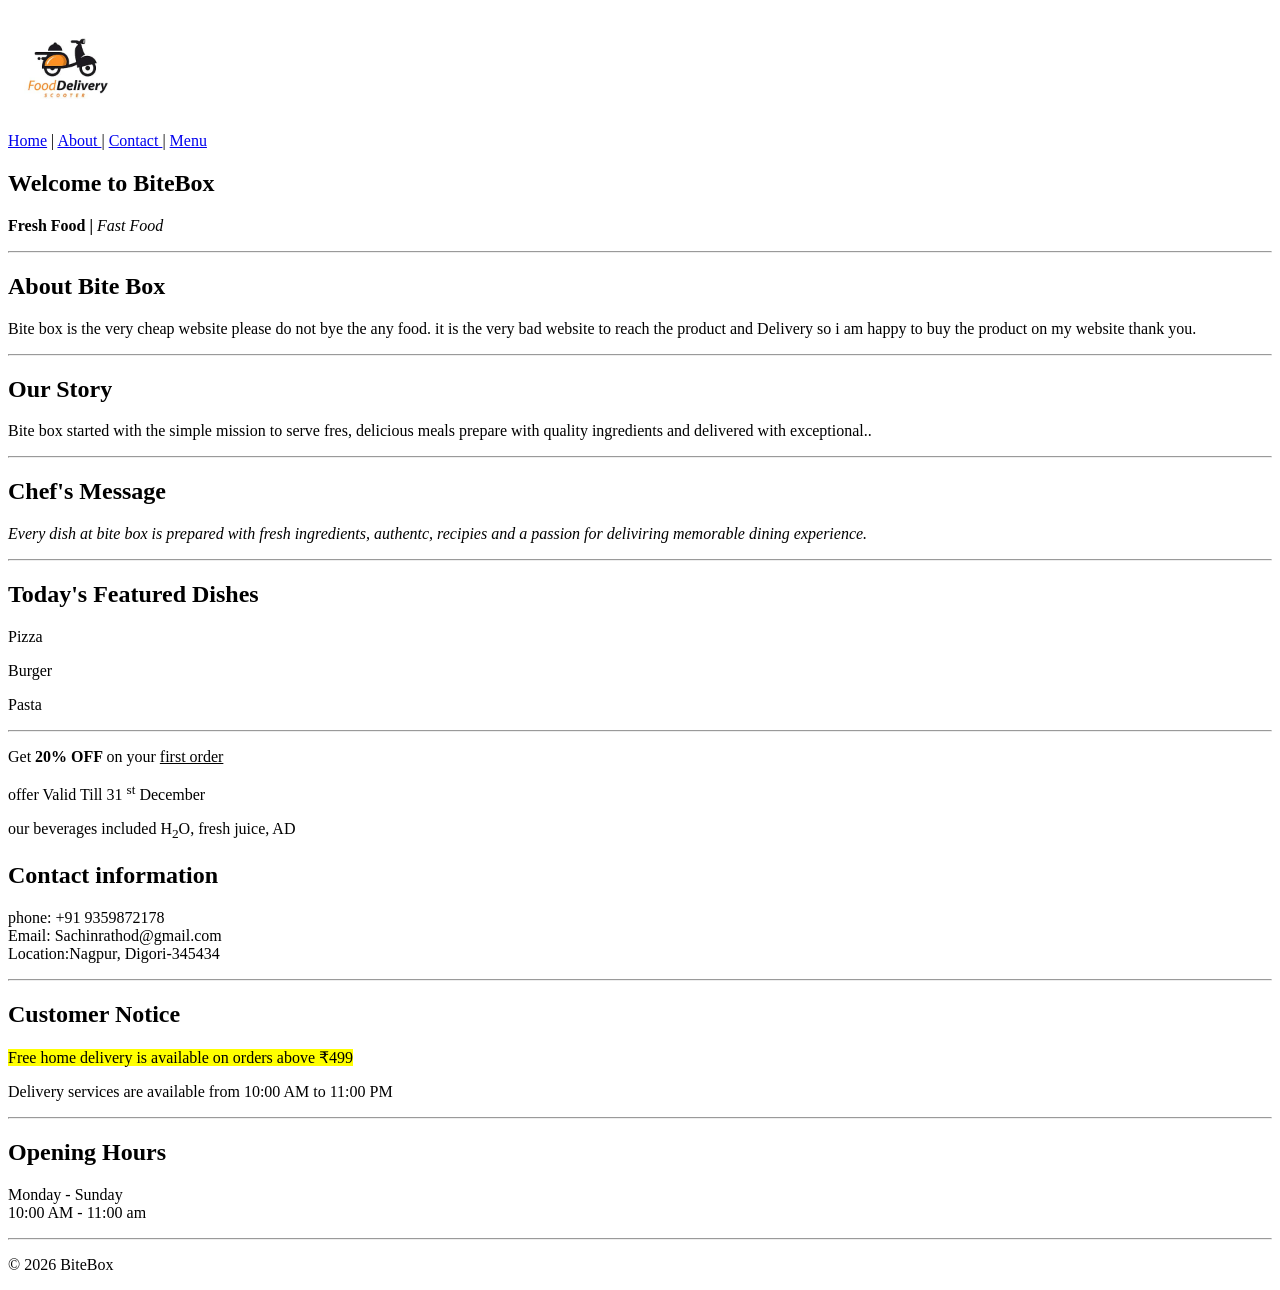
==== index.html @ 4f63c6b0 "Update the index page" ====
<!DOCTYPE html>
<html lang="en">
<head>
    <meta charset="UTF-8">
    <meta name="viewport" content="width=device-width, initial-scale=1.0">
    <title>Bite Box</title>
</head>
<body>

    <!-- Restaurent Logo -->
     <header>
          <img src="Assets/images/logo.jpeg" alt="BiteBox logo" width="120">
    
          <!-- Navigation meny -->
    <nav>
      <a href="index.html">Home</a> |
      <a href="about.html">About </a> |
      <a href="contact.html">Contact </a>|
      <a href="menu.html">Menu</a>
</nav>
</header>

<main>
   <section>
    <!-- Welcome section -->
     <h2>Welcome to BiteBox</h2>

     <p><strong>Fresh Food | </strong>
    <em>Fast Food</em>
    </p>
    </section>
     <hr>
<section>
     <!-- about section -->
     <h2>About Bite Box</h2>
     <p>
        Bite box is the very cheap website please do not bye the any food.
        it is the very bad website to reach the product and Delivery so i am happy to 
        buy the product on my website thank you.
     </p>
     </section>
     <hr>
     <section>
            <!-- Restaurent Story -->
           <h2>Our Story</h2>
           <p>
            Bite box started with the simple mission to serve fres, delicious
             meals prepare with quality ingredients and delivered with exceptional..
           </p>
           <hr>
   <h2>Chef's Message</h2>
   <p>
      <em>Every dish at bite box is prepared with fresh ingredients, 
         authentc, recipies and a passion for deliviring memorable dining experience.</em>
   </p>
   </section>
   </section>
     <hr> 
     <!-- food list or the feature section -->
      <article>
     <h2>Today's Featured Dishes</h2>
     <p>Pizza</p>
     <p>Burger</p>
     <p>Pasta</p>
      </article>

     
     <!-- Today special offer -->
       <section>
      <hr>
     <p>Get <b>20% OFF </b> on your <u>first order</u></p>
     <p>offer Valid Till 31 <sup>st</sup> December</p> 
    
    <p>our beverages included H<sub>2</sub>O, fresh juice, AD</p>
     </section>

<section>
     <!-- Contact information -->
      <h2>Contact information</h2>
      <p>
         phone: +91 9359872178
         <br>
         Email: Sachinrathod@gmail.com
         <br>
         Location:Nagpur, Digori-345434
      </p>
</section>

     
     <hr>
     <aside>
      <!-- Customer Notice -->
     <h2>Customer Notice</h2>
     <p>
      <mark>Free home delivery is available on orders above ₹499</mark>
     </p>
     <p>
      Delivery services are available from 10:00 AM to 11:00 PM
     </p>
</aside>
<hr>


     <!-- Restaurent opening time -->
      <section>
     <h2>Opening Hours</h2>
     <p>Monday - Sunday
        <br>
        10:00 AM - 11:00 am
     </p>
     </section>
</main>

     <!-- footer section -->
      <footer>
     <hr>
     <p>&#169 2026 BiteBox</p>
     </footer>
</body>
</html>
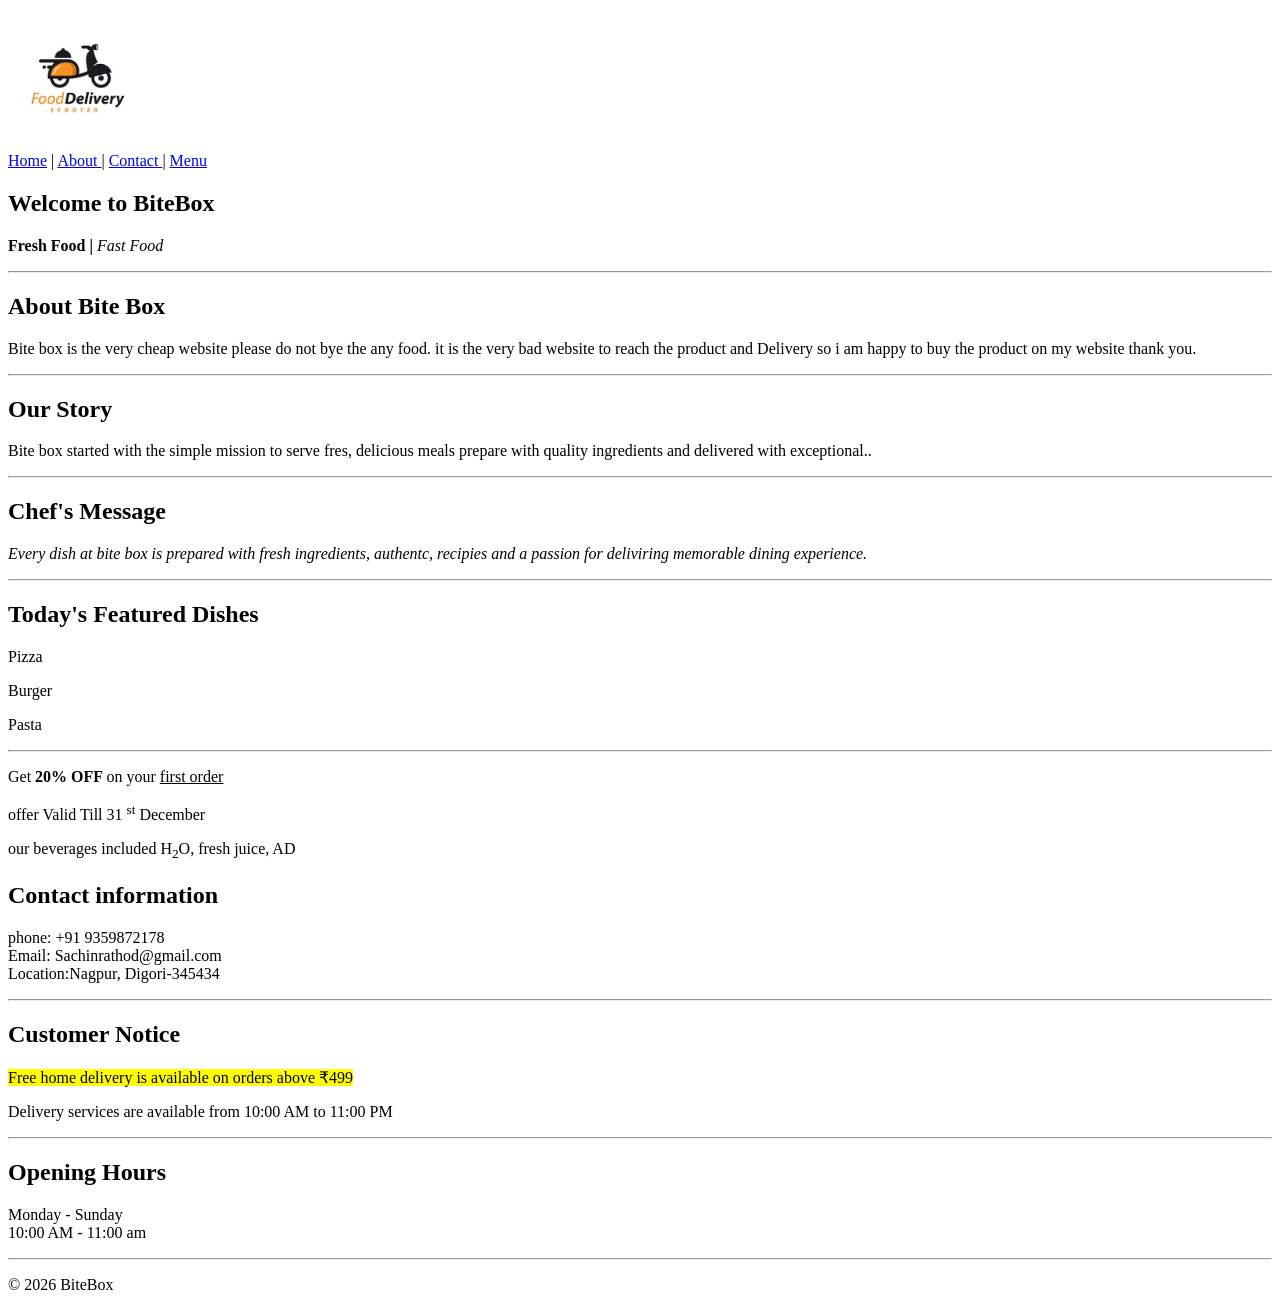
==== commit 113d2f85: "Update the index page logo size" ====
--- a/index.html
+++ b/index.html
@@ -9,7 +9,7 @@
 
     <!-- Restaurent Logo -->
      <header>
-          <img src="Assets/images/logo.jpeg" alt="BiteBox logo" width="120">
+          <img src="Assets/images/logo.jpeg" alt="BiteBox logo" width="140">
     
           <!-- Navigation meny -->
     <nav>
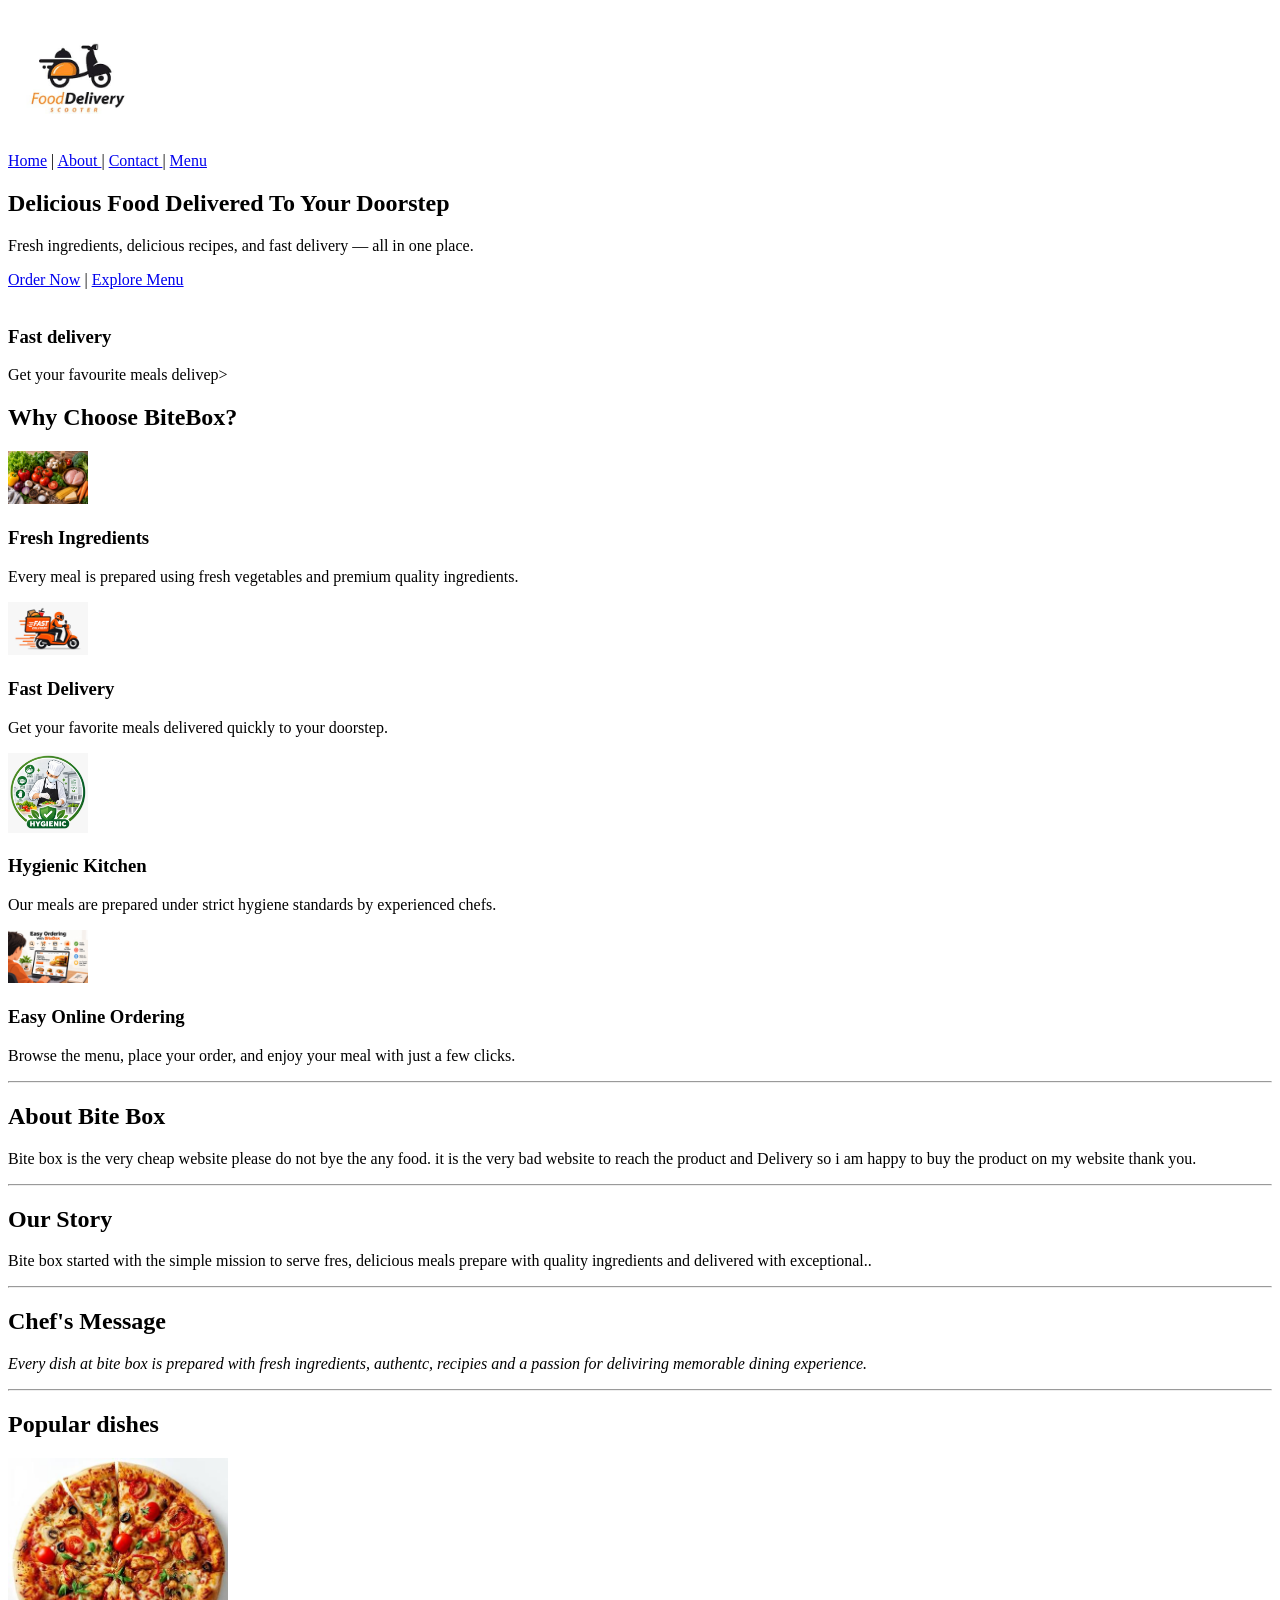
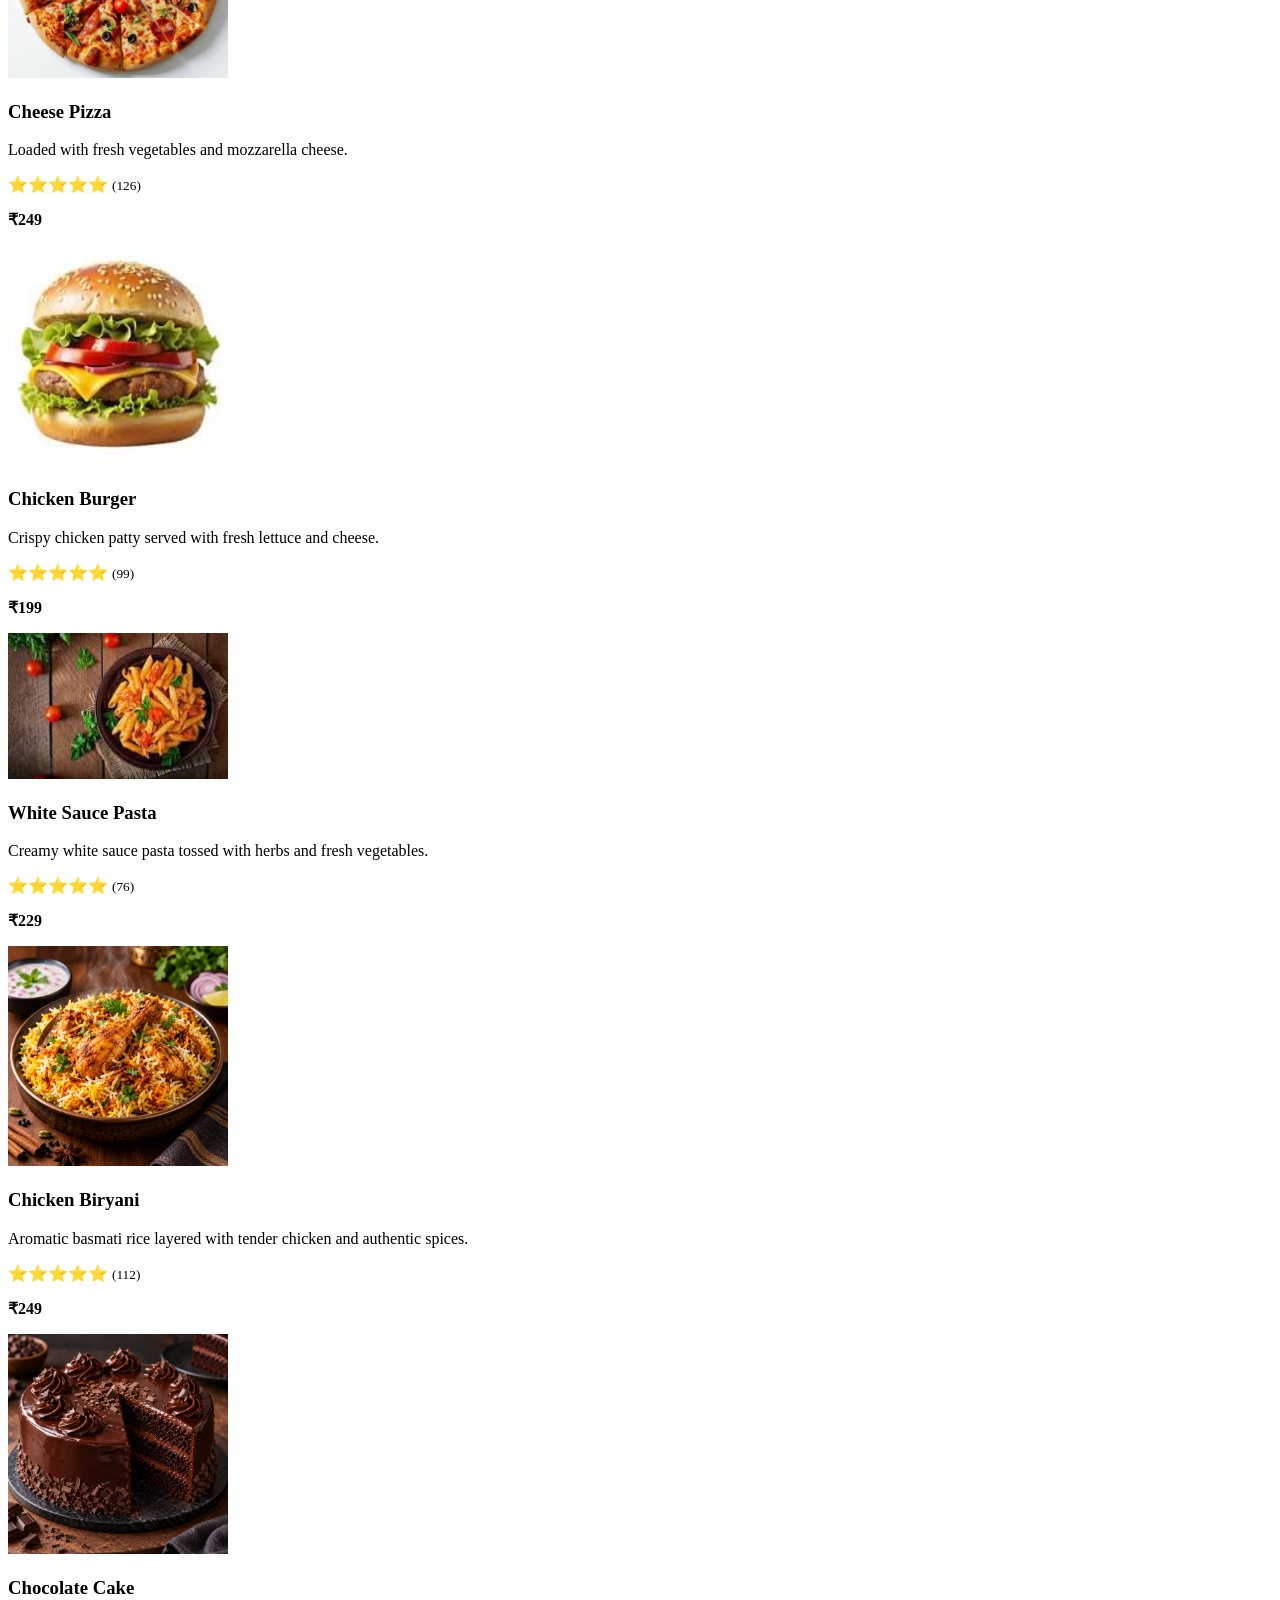
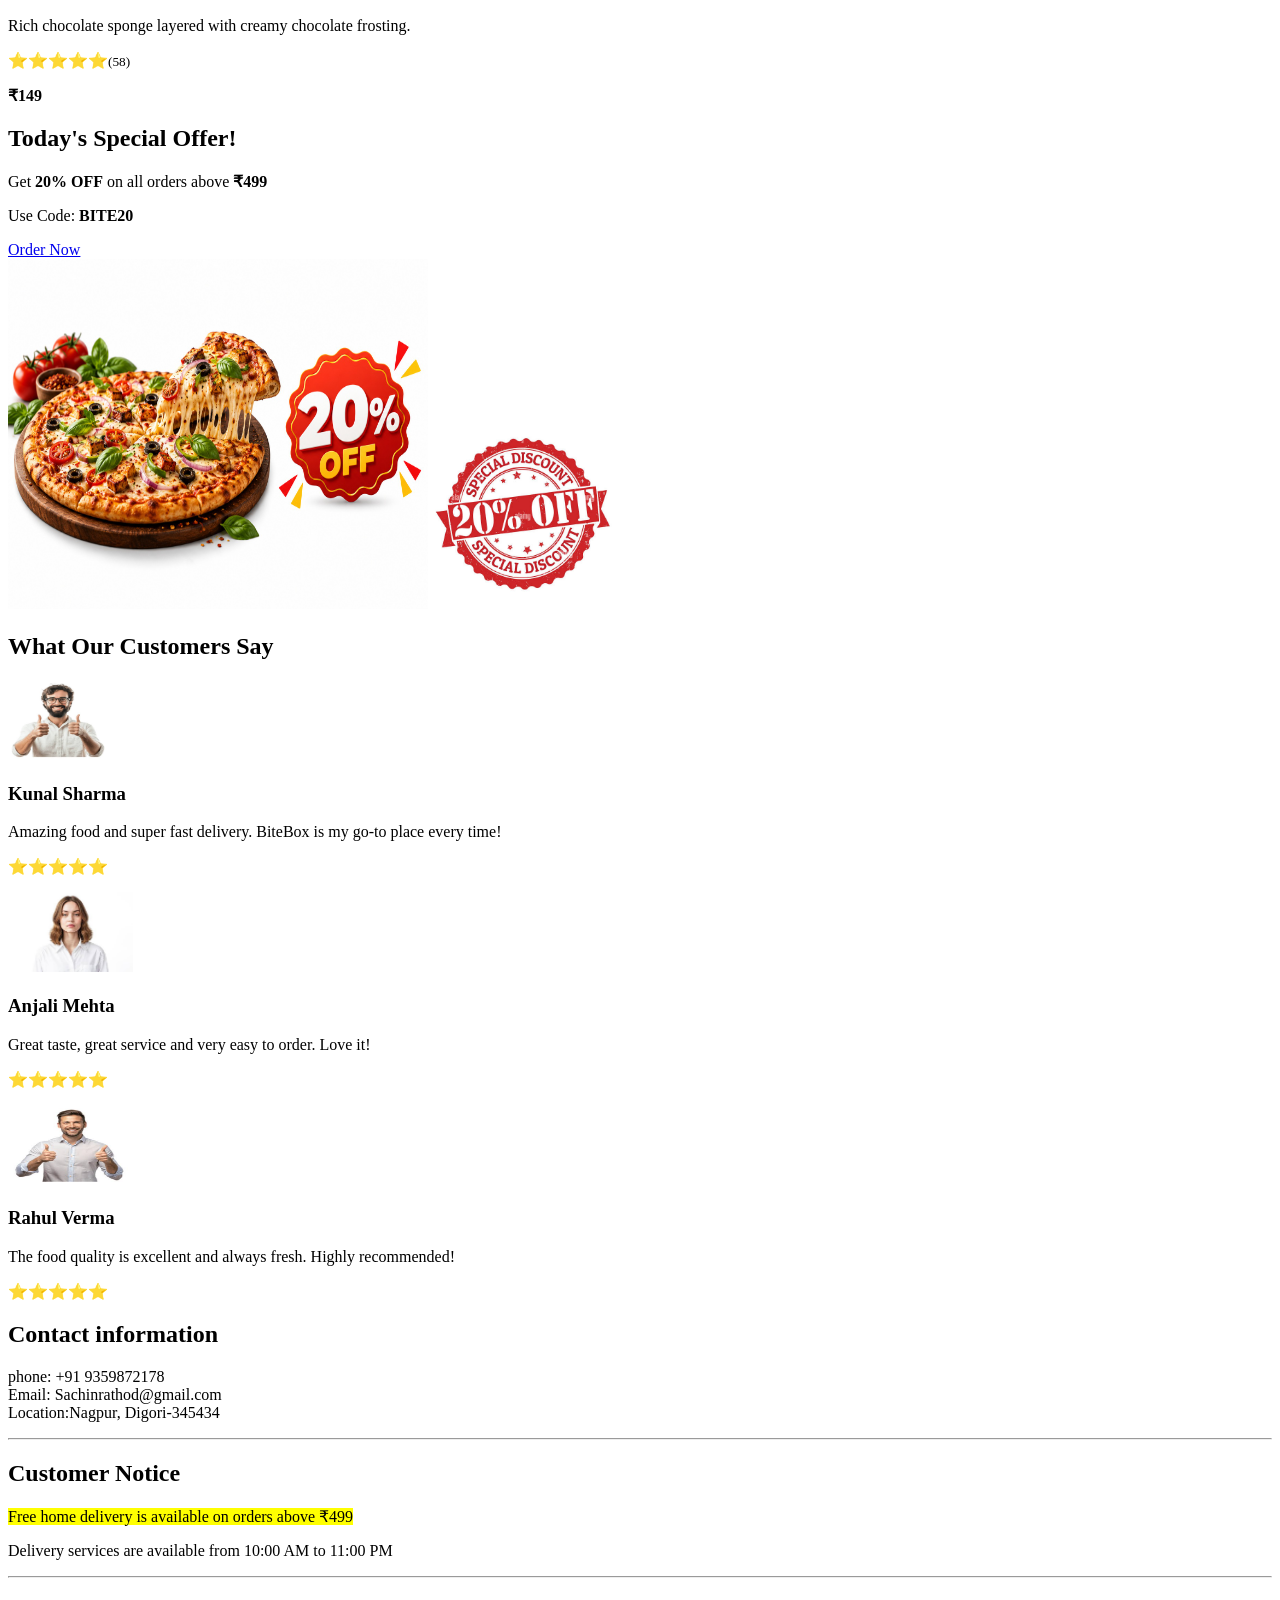
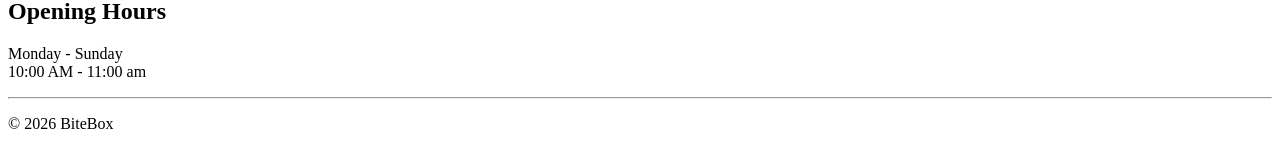
==== commit 3f0ed11b: "update contact, index, menu files with images" ====
--- a/index.html
+++ b/index.html
@@ -21,14 +21,63 @@
 </header>
 
 <main>
-   <section>
-    <!-- Welcome section -->
-     <h2>Welcome to BiteBox</h2>
-
-     <p><strong>Fresh Food | </strong>
-    <em>Fast Food</em>
+     <!-- Welcome section -->
+      <section>
+    <h1>Delicious Food Delivered To Your Doorstep</h1>
+    <p>
+        Fresh ingredients, delicious recipes, and fast delivery 
+        — all in one place.
     </p>
-    </section>
+    <a href="menu.html">Order Now</a>
+    |
+    <a href="menu.html">Explore Menu</a>
+  
+</section>
+    <article>
+     <img src="" alt="">
+     <h3>Fast delivery</h3>
+     <p>Get your favourite meals delivep>
+    </article>
+
+    <!-- why use us -->
+     <section id="features">  
+            <h2>Why Choose BiteBox?</h2>
+
+            <article>
+                <img src="Assets/images/freshingre.jpeg" alt="Fresh Ingredients" 
+                 width="80">
+                <h3>Fresh Ingredients</h3>
+                <p> Every meal is prepared using fresh vegetables and premium 
+                    quality ingredients.
+                </p>
+            </article>
+
+            <article>
+                <img src="Assets/images/fastdelivery.jpeg" 
+                alt="Fast Delivery" width="80">
+                <h3>Fast Delivery</h3>
+                <p>
+                    Get your favorite meals delivered quickly to your doorstep.
+                </p>
+            </article> 
+             <article>
+                <img src="Assets/images/HygienicKitchen.jpeg     " alt="Hygienic Kitchen" 
+                 width="80">
+                <h3>Hygienic Kitchen</h3>
+                <p>
+                    Our meals are prepared under strict hygiene standards by 
+                    experienced chefs.
+                </p>
+            </article>  
+            <article>
+                <img src="Assets/images/easyordering.jpeg" alt="Easy Online Ordering" 
+                width="80">
+                <h3>Easy Online Ordering</h3>
+                <p>
+                    Browse the menu, place your order, and enjoy your meal with 
+                    just a few clicks.
+                </p>
+            </article>
      <hr>
 <section>
      <!-- about section -->
@@ -56,25 +105,122 @@
    </section>
    </section>
      <hr> 
-     <!-- food list or the feature section -->
-      <article>
-     <h2>Today's Featured Dishes</h2>
-     <p>Pizza</p>
-     <p>Burger</p>
-     <p>Pasta</p>
-      </article>
-
-     
-     <!-- Today special offer -->
-       <section>
-      <hr>
-     <p>Get <b>20% OFF </b> on your <u>first order</u></p>
-     <p>offer Valid Till 31 <sup>st</sup> December</p> 
-    
-    <p>our beverages included H<sub>2</sub>O, fresh juice, AD</p>
-     </section>
+     <!-- Todays Feature section -->
+      <section id="popular-dishes">
+          <h2>Popular dishes</h2>
+          <article>
+                <img src="Assets/images/pizza.jpeg" alt="Cheese Pizza" width="220">
+                <h3>Cheese Pizza</h3>
+                <p>
+                    Loaded with fresh vegetables and mozzarella cheese.
+                </p>
+                <p> <span>⭐⭐⭐⭐⭐ </span> <small>(126)</small></p>
+                <p> <strong> ₹249 </strong></p>
+            </article>
+
+            <article>
+                <img src="Assets/images/burger.jpeg" alt="Chicken Burger" width="220">
+                <h3>Chicken Burger</h3>
+                <p>
+                    Crispy chicken patty served with fresh lettuce and cheese.
+                </p>
+                <p> <span>⭐⭐⭐⭐⭐ </span> <small> (99)</small> </p>
+                <p> <strong>₹199</strong> </p>
+          </article>
+
+          <article>
+                <img src="Assets/images/pasta.jpeg" alt="White Sauce Pasta" width="220">
+                <h3>White Sauce Pasta</h3>
+                <p>
+                    Creamy white sauce pasta tossed with herbs and fresh vegetables.
+                </p>
+                <p> <span>⭐⭐⭐⭐⭐ </span><small> (76) </small> </p>
+                <p> <strong>₹229</strong></p>
+            </article>
+
+             <article>
+                <img src="Assets/images/biryani.jpeg" alt="Chicken Biryani" width="220">
+                <h3>Chicken Biryani</h3>
+                <p>
+                    Aromatic basmati rice layered with tender chicken and authentic spices.
+                </p>
+                <p> <span>⭐⭐⭐⭐⭐ </span><small>(112)</small> </p>
+                <p><strong>₹249</strong></p>
+            </article>
+
+             <article>
+                <img src="Assets/images/cake.jpeg" alt="Chocolate Cake" width="220">
+                <h3>Chocolate Cake</h3>
+                <p>
+                    Rich chocolate sponge layered with creamy chocolate frosting.
+                </p>
+                <p><span>⭐⭐⭐⭐⭐</span><small>(58)</small> </p>
+                <p> <strong>₹149</strong></p>
+            </article>
+      </section>
+
+     
+  
+       <!--Todays Special Offers -->
+        <section id="offer">
+
+            <div class="offer-content">
+                <h2>Today's Special Offer!</h2>
+                <p> Get <strong>20% OFF</strong> on all orders above 
+                <strong>₹499</strong>
+                </p>
+                <p> Use Code: <strong>BITE20</strong> </p>
+                <a href="menu.html"> Order Now </a>
+            </div>
+            <div class="offer-image">
+                <img src="Assets/images/pizzaOffer.jpeg" 
+                alt="Special Offer Pizza" width="420" height="350">
+                <img src="Assets/images/offer2.png" alt="20% OFF" width="180" 
+                height="180">
+            </div>
+        </section>
 
 <section>
+
+     <!-- Customer review section -->
+       <section id="reviews">
+           <h2>What Our Customers Say</h2>
+
+          <article>
+             <img src="Assets/images/kunal.jpeg" alt="Kunal Sharma" 
+                width="100" height="80">
+                <h3>Kunal Sharma</h3>
+                <p> Amazing food and super fast delivery.
+                    BiteBox is my go-to place every time!
+                </p>
+                <p> <span>⭐⭐⭐⭐⭐</span> </p>
+            </article>
+
+            <article>
+                <img src="Assets/images/girl.jpeg" alt="Anjali Mehta" 
+                width="125" height="80">
+                <h3>Anjali Mehta</h3>
+                <p>
+                    Great taste, great service and
+                    very easy to order. Love it!
+                </p>
+                <p> <span>⭐⭐⭐⭐⭐</span> </p>
+            </article>
+
+            <article>
+             <img src="Assets/images/rahul.jpeg" alt="Rahul Verma"
+             width="125"  height="80">
+              <h3>Rahul Verma</h3>
+            <p>The food quality is excellent and
+                    always fresh. Highly recommended!
+                </p>
+                <p> <span>⭐⭐⭐⭐⭐</span> </p>
+            </article>
+            
+        </section> 
+
+     
+     
      <!-- Contact information -->
       <h2>Contact information</h2>
       <p>
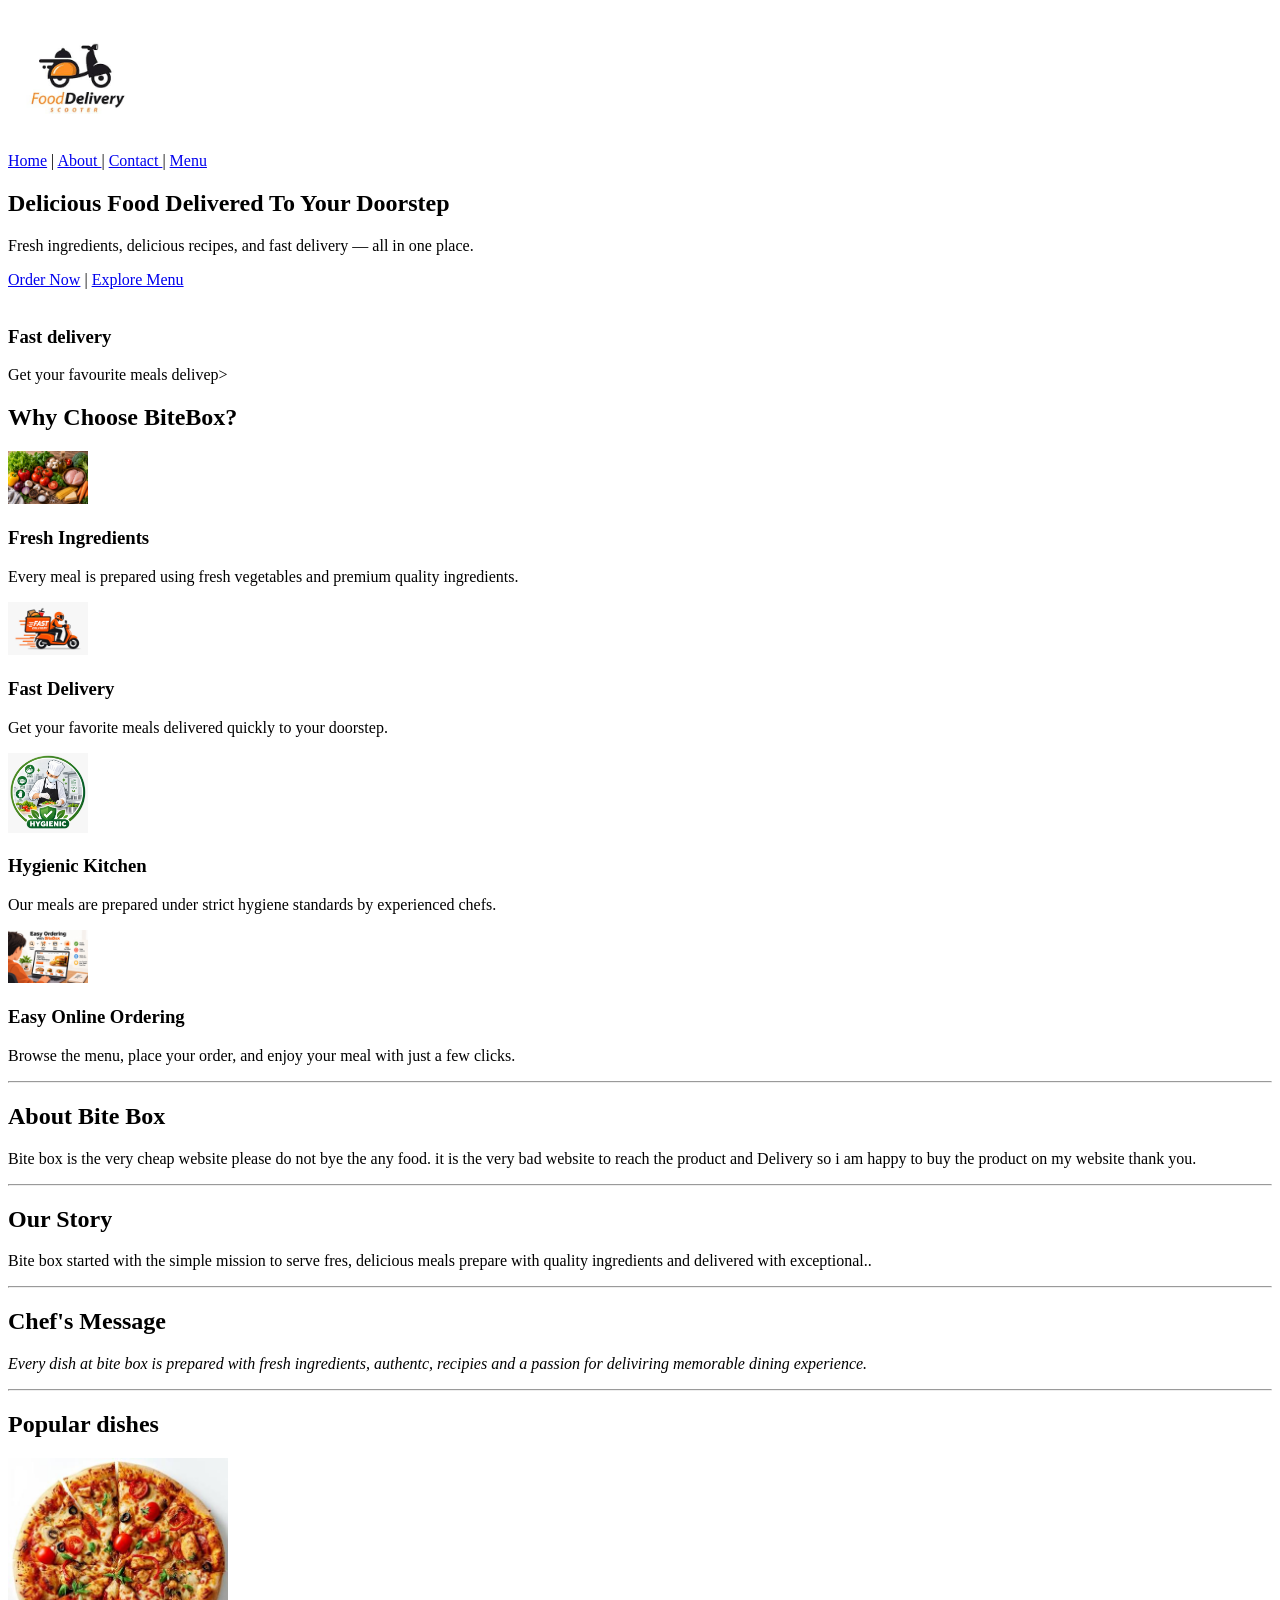
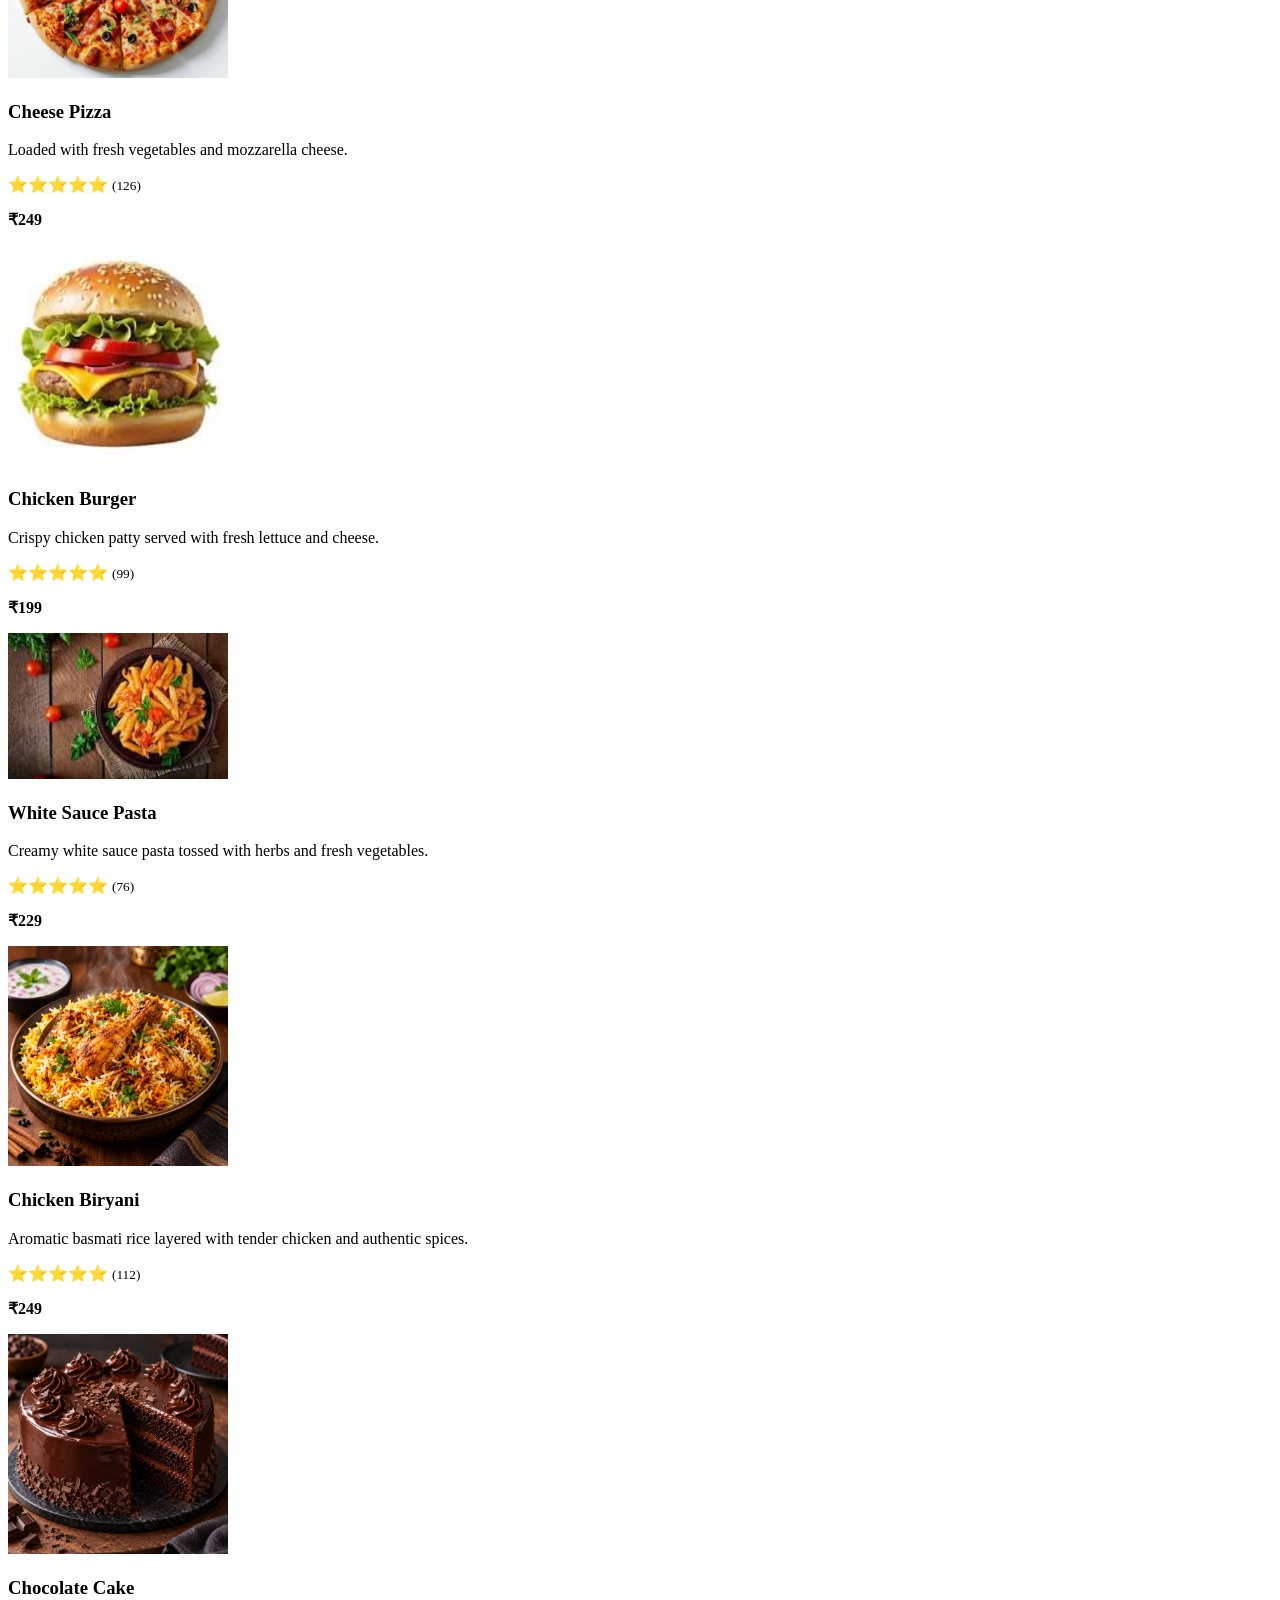
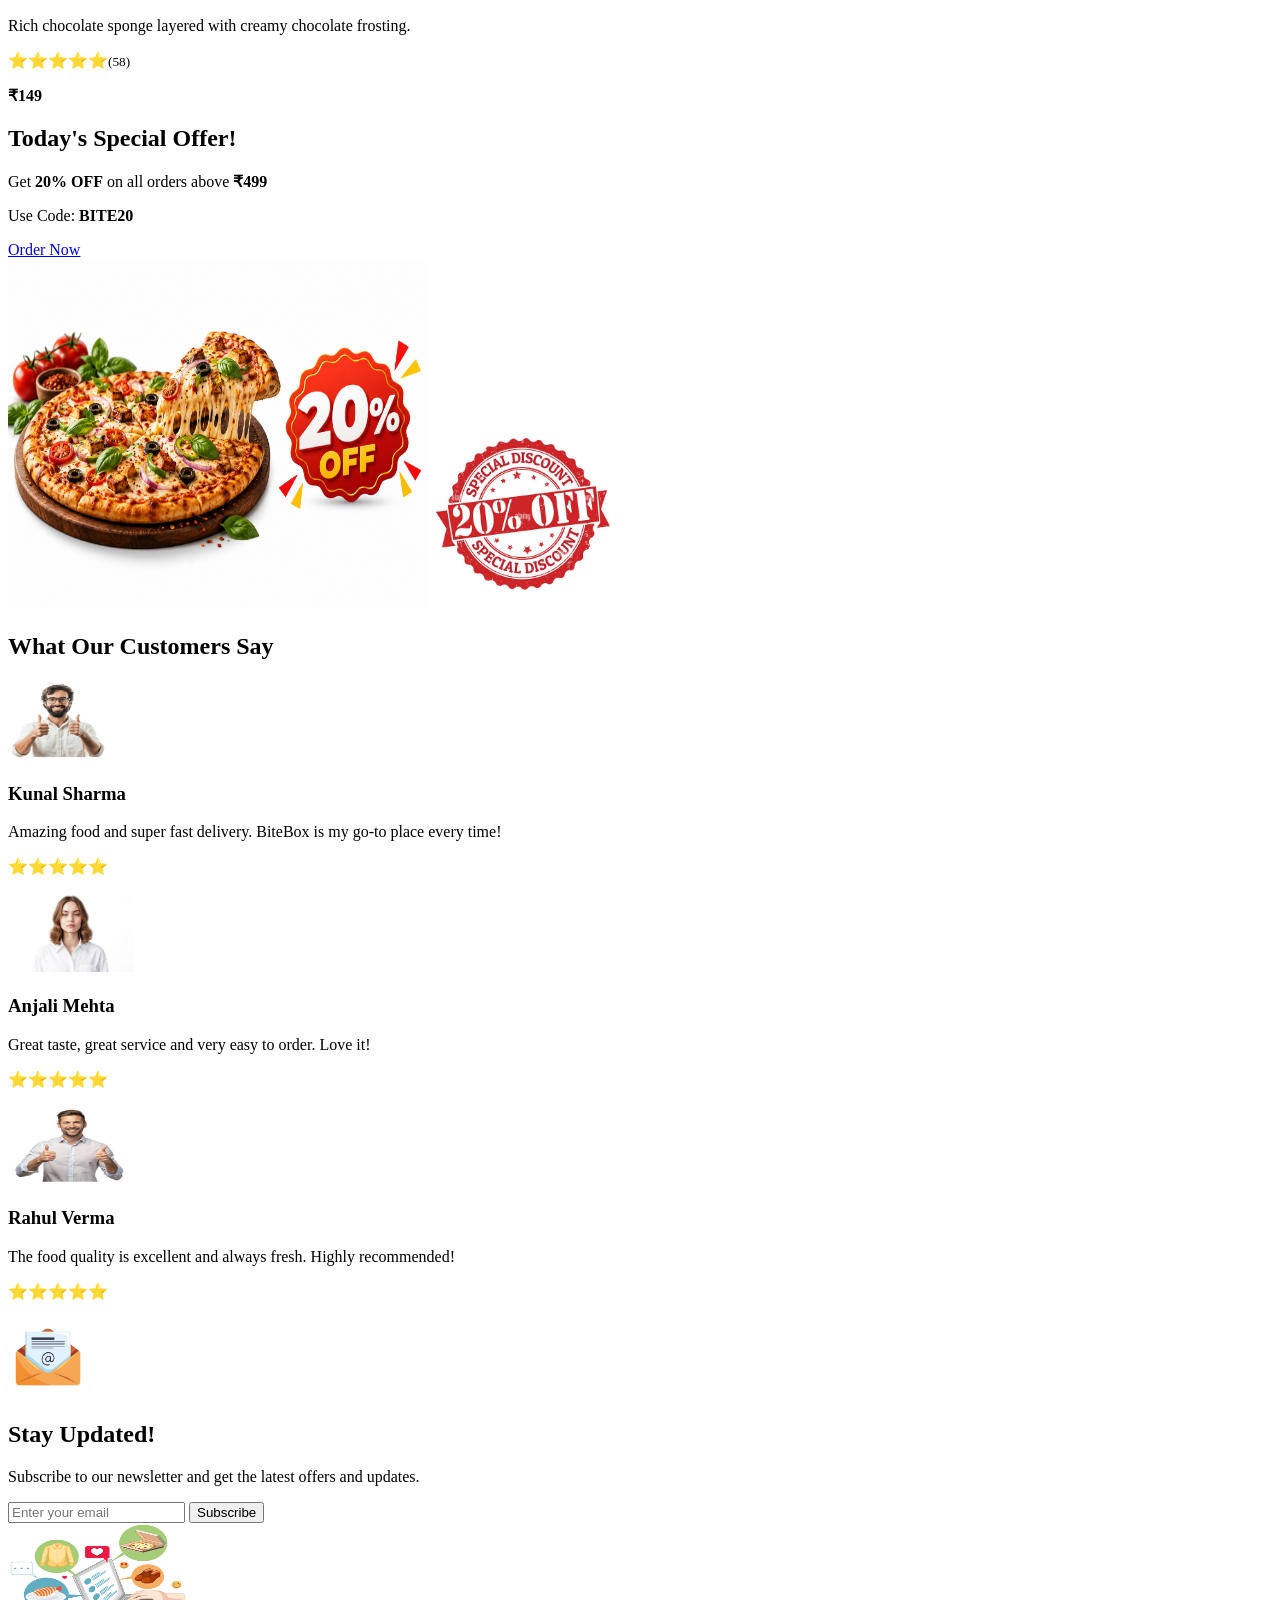
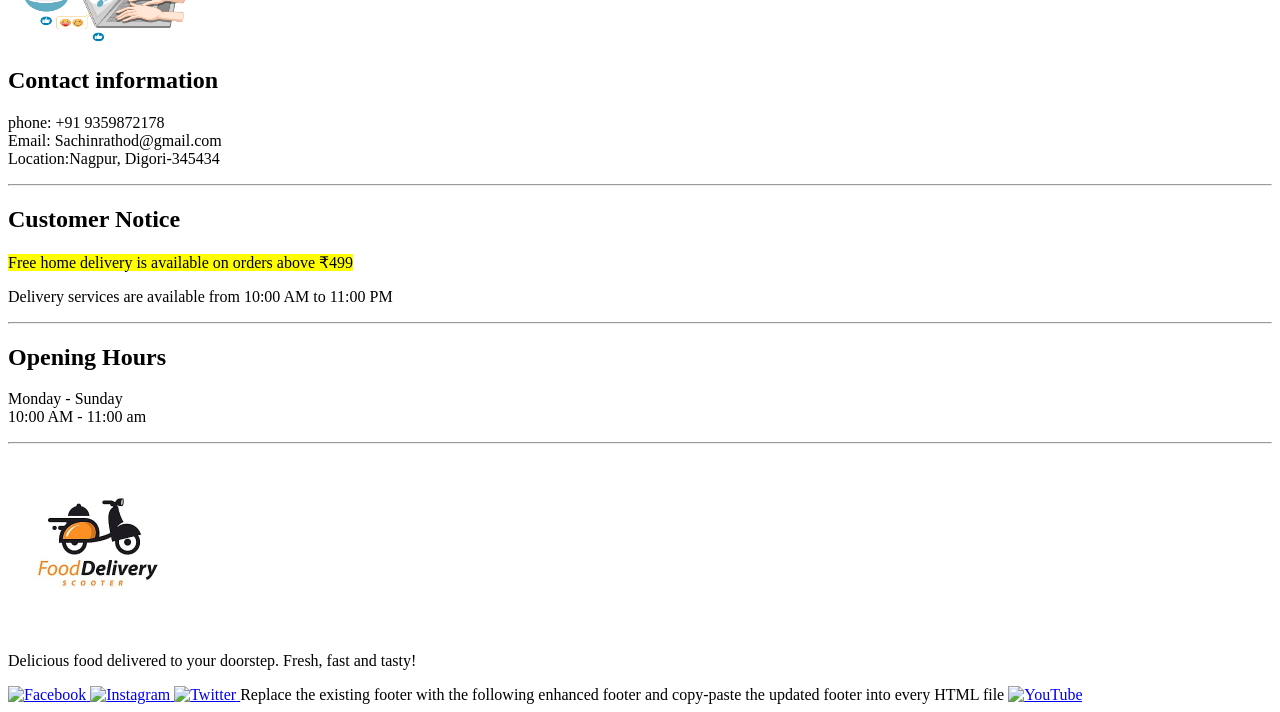
==== commit 915b78c9: "Update the index file add the new footer and mail otjer one feedback logo" ====
--- a/index.html
+++ b/index.html
@@ -216,10 +216,31 @@
                 </p>
                 <p> <span>⭐⭐⭐⭐⭐</span> </p>
             </article>
-            
         </section> 
-
-     
+        
+        <section id="newsletter">
+    <div class="newsletter-content">
+        <img src="Assets/images/mail.jpg" alt="Newsletter Icon"
+        width="80" height="80">
+
+        <div>
+            <h2>Stay Updated!</h2>
+            <p> Subscribe to our newsletter and get the latest
+                offers and updates.
+            </p>
+        </div>
+    </div>
+
+    <div class="newsletter-form">
+        <input type="email" placeholder="Enter your email">
+        <button> Subscribe </button>
+    </div>
+
+    <div class="newsletter-image">
+        <img src="Assets/images/47006.jpg"
+        alt="Newsletter Food" width="180" height="120">
+    </div>
+</section>
      
      <!-- Contact information -->
       <h2>Contact information</h2>
@@ -232,7 +253,6 @@
       </p>
 </section>
 
-     
      <hr>
      <aside>
       <!-- Customer Notice -->
@@ -245,8 +265,6 @@
      </p>
 </aside>
 <hr>
-
-
      <!-- Restaurent opening time -->
       <section>
      <h2>Opening Hours</h2>
@@ -256,11 +274,33 @@
      </p>
      </section>
 </main>
+<hr>
 
      <!-- footer section -->
       <footer>
-     <hr>
-     <p>&#169 2026 BiteBox</p>
-     </footer>
+<section>
+        <img src="Assets/images/logo.jpeg" alt="BiteBox Logo" width="180">
+        <p> Delicious food delivered to your doorstep.
+            Fresh, fast and tasty!
+        </p>
+
+        <a href="#">
+            <img src="assets/images/facebook.png" alt="Facebook" width="25" height="25">
+        </a>
+
+        <a href="#">
+            <img src="assets/images/instagram.png" alt="Instagram" width="35" height="35">
+        </a>
+
+        <a href="#">
+            <img src="assets/images/twitter.png" alt="Twitter" width="35" height="35">
+        </a>
+Replace the existing footer with the following enhanced footer and copy-paste the
+updated footer into every HTML file
+ <a href="#">
+            <img src="assets/images/youtube.png" alt="YouTube" width="35" height="35">
+        </a>
+    </section>
+          </footer>
 </body>
 </html>
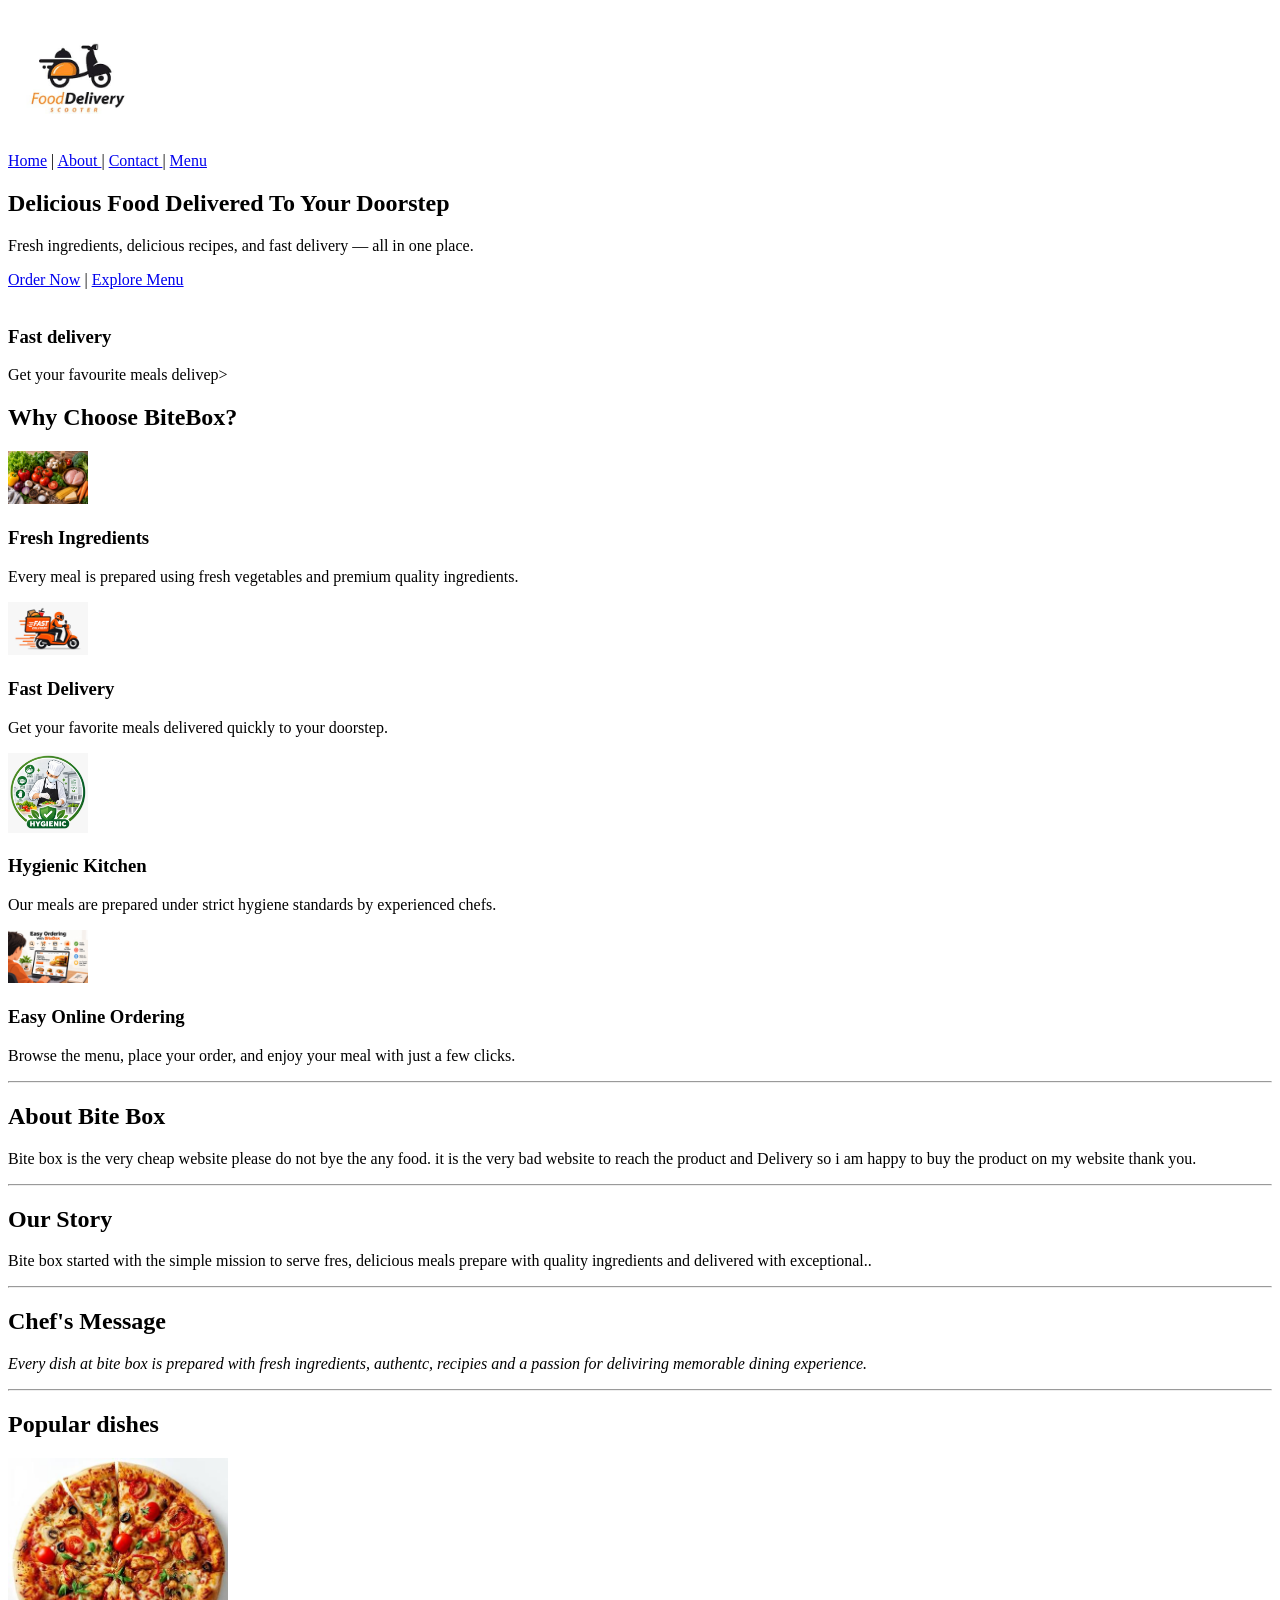
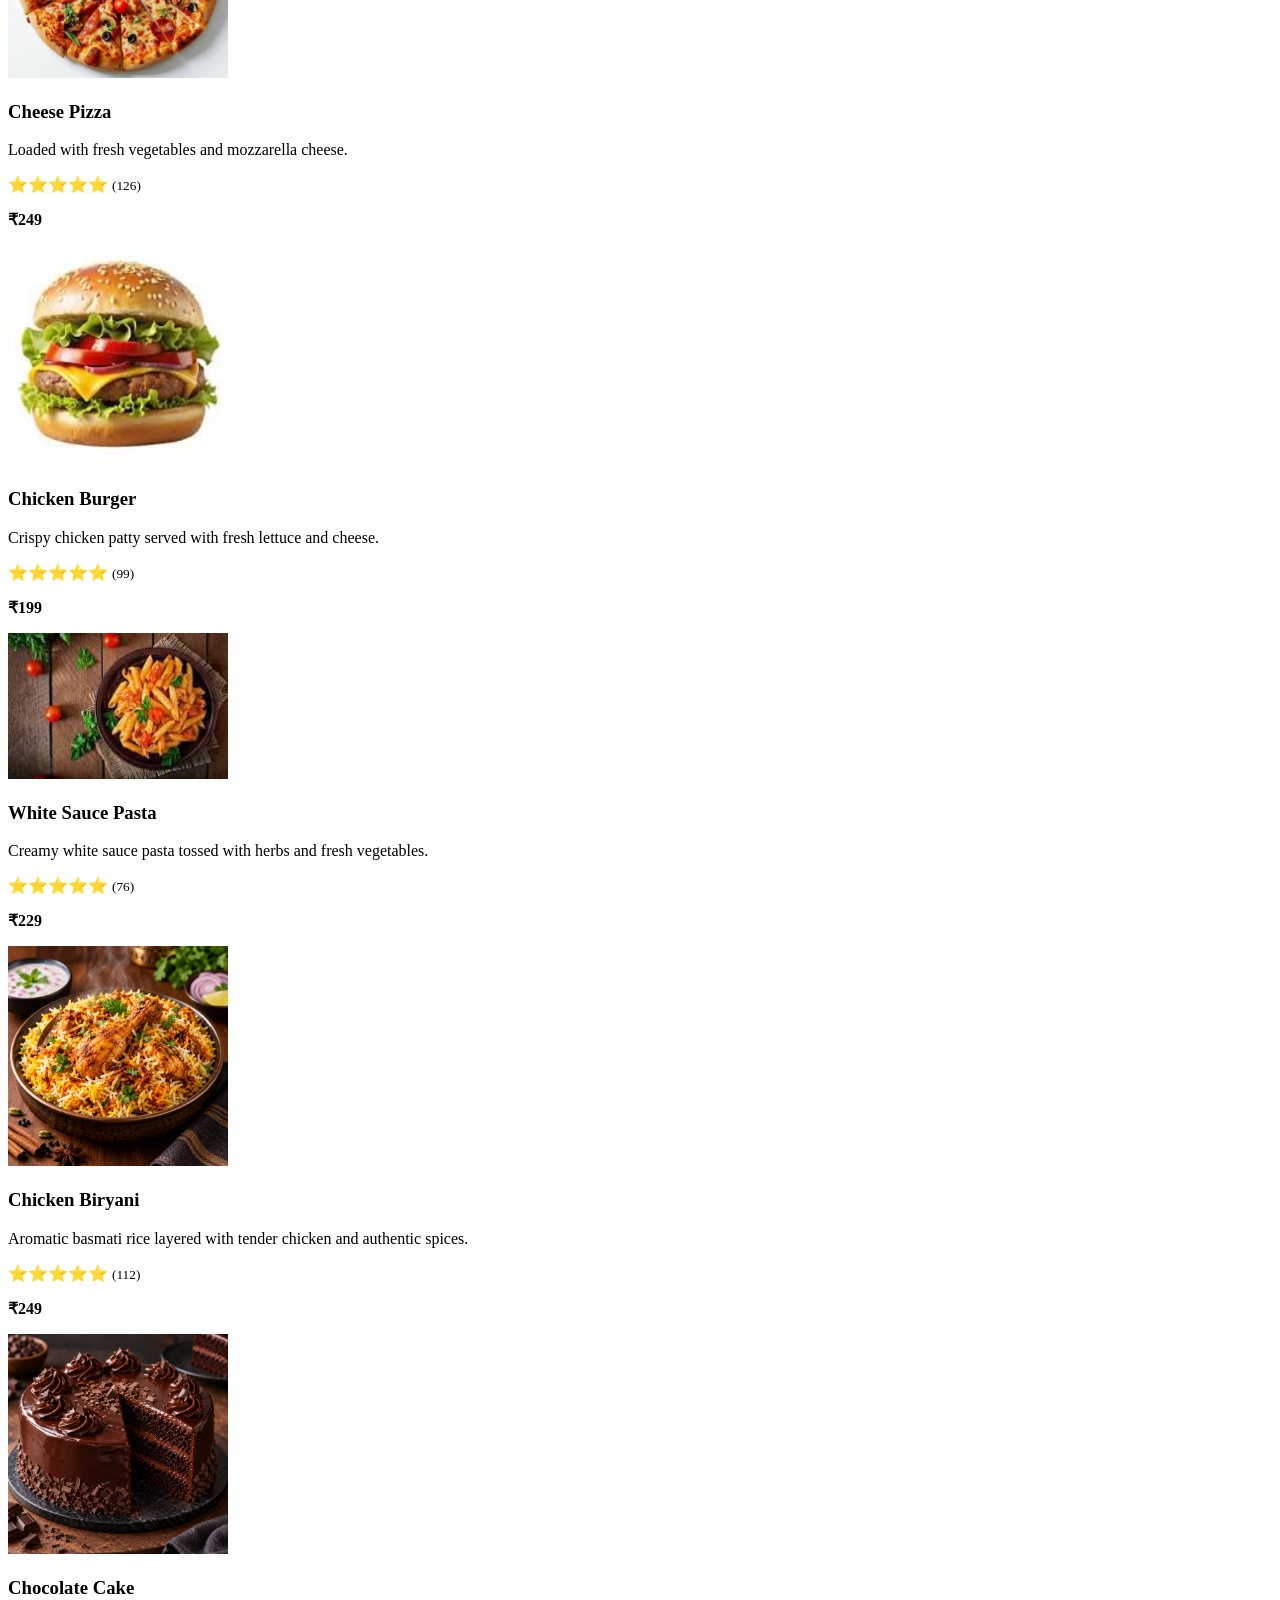
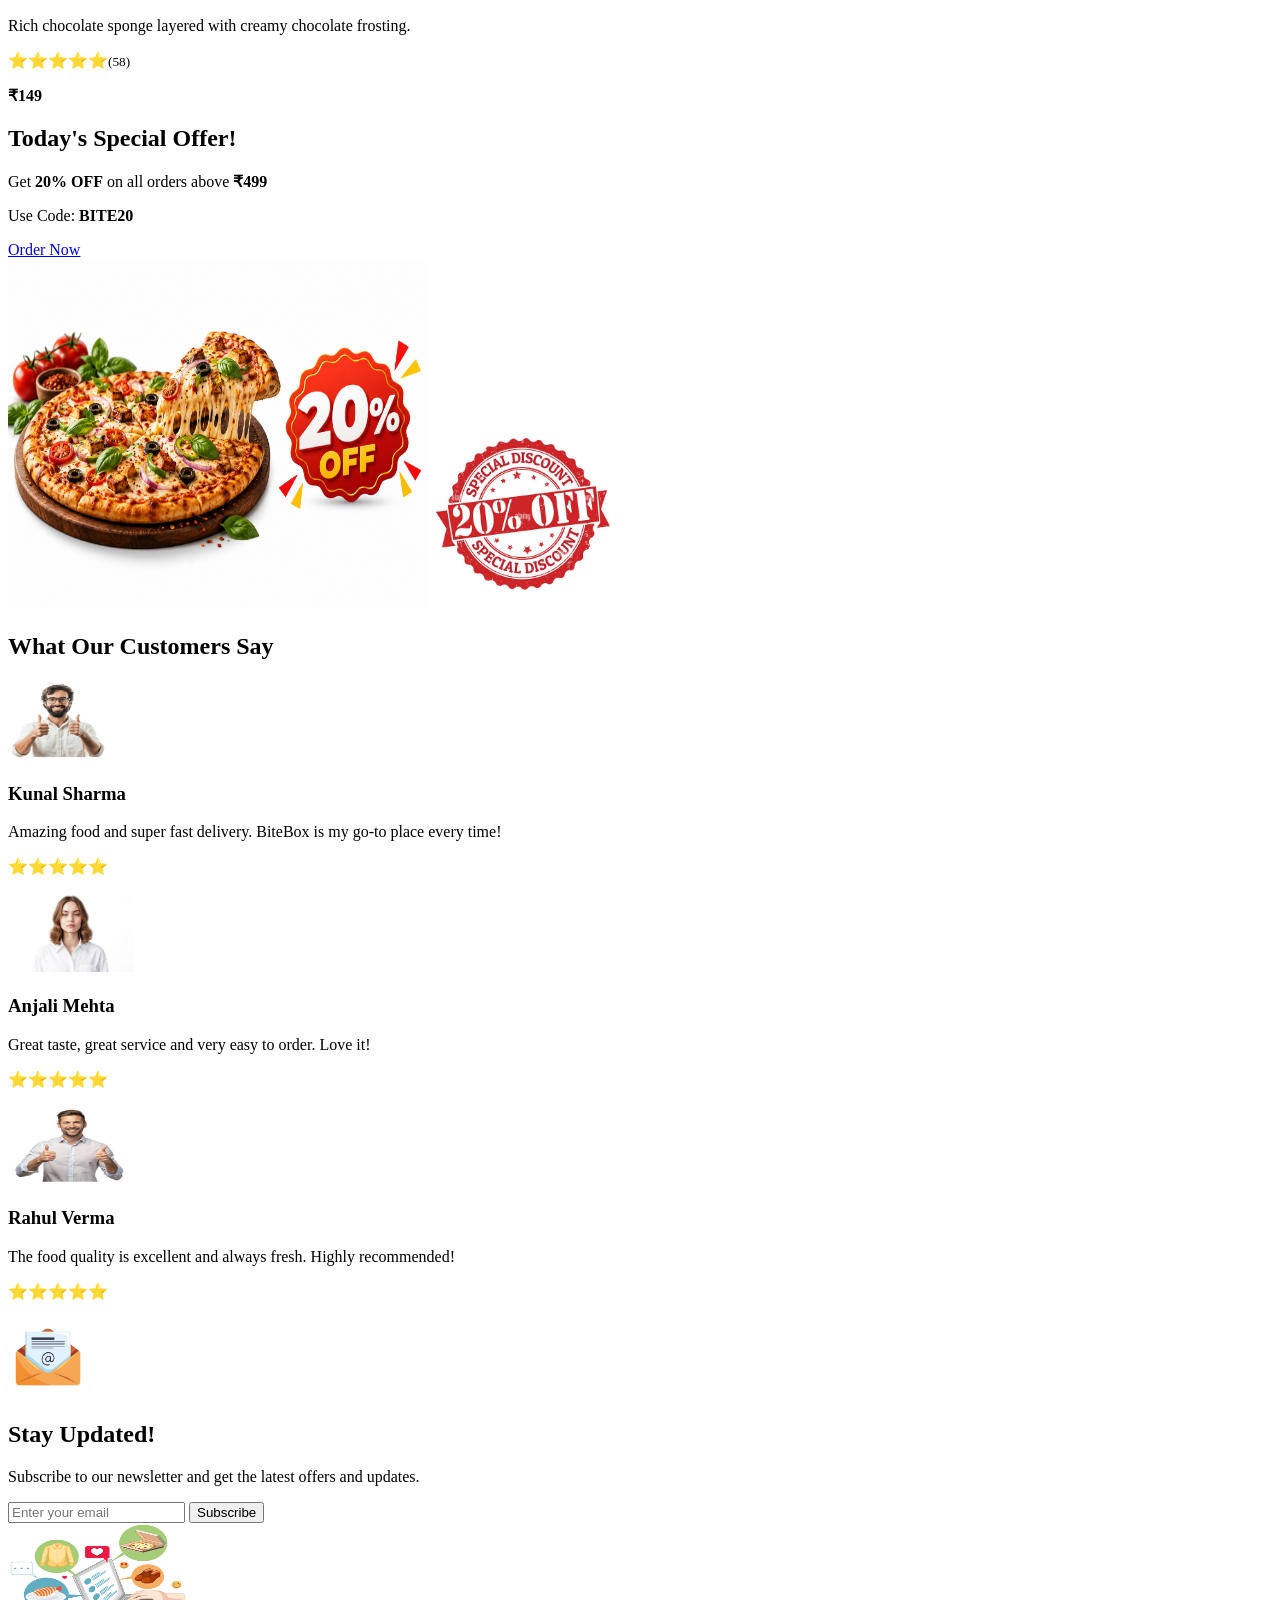
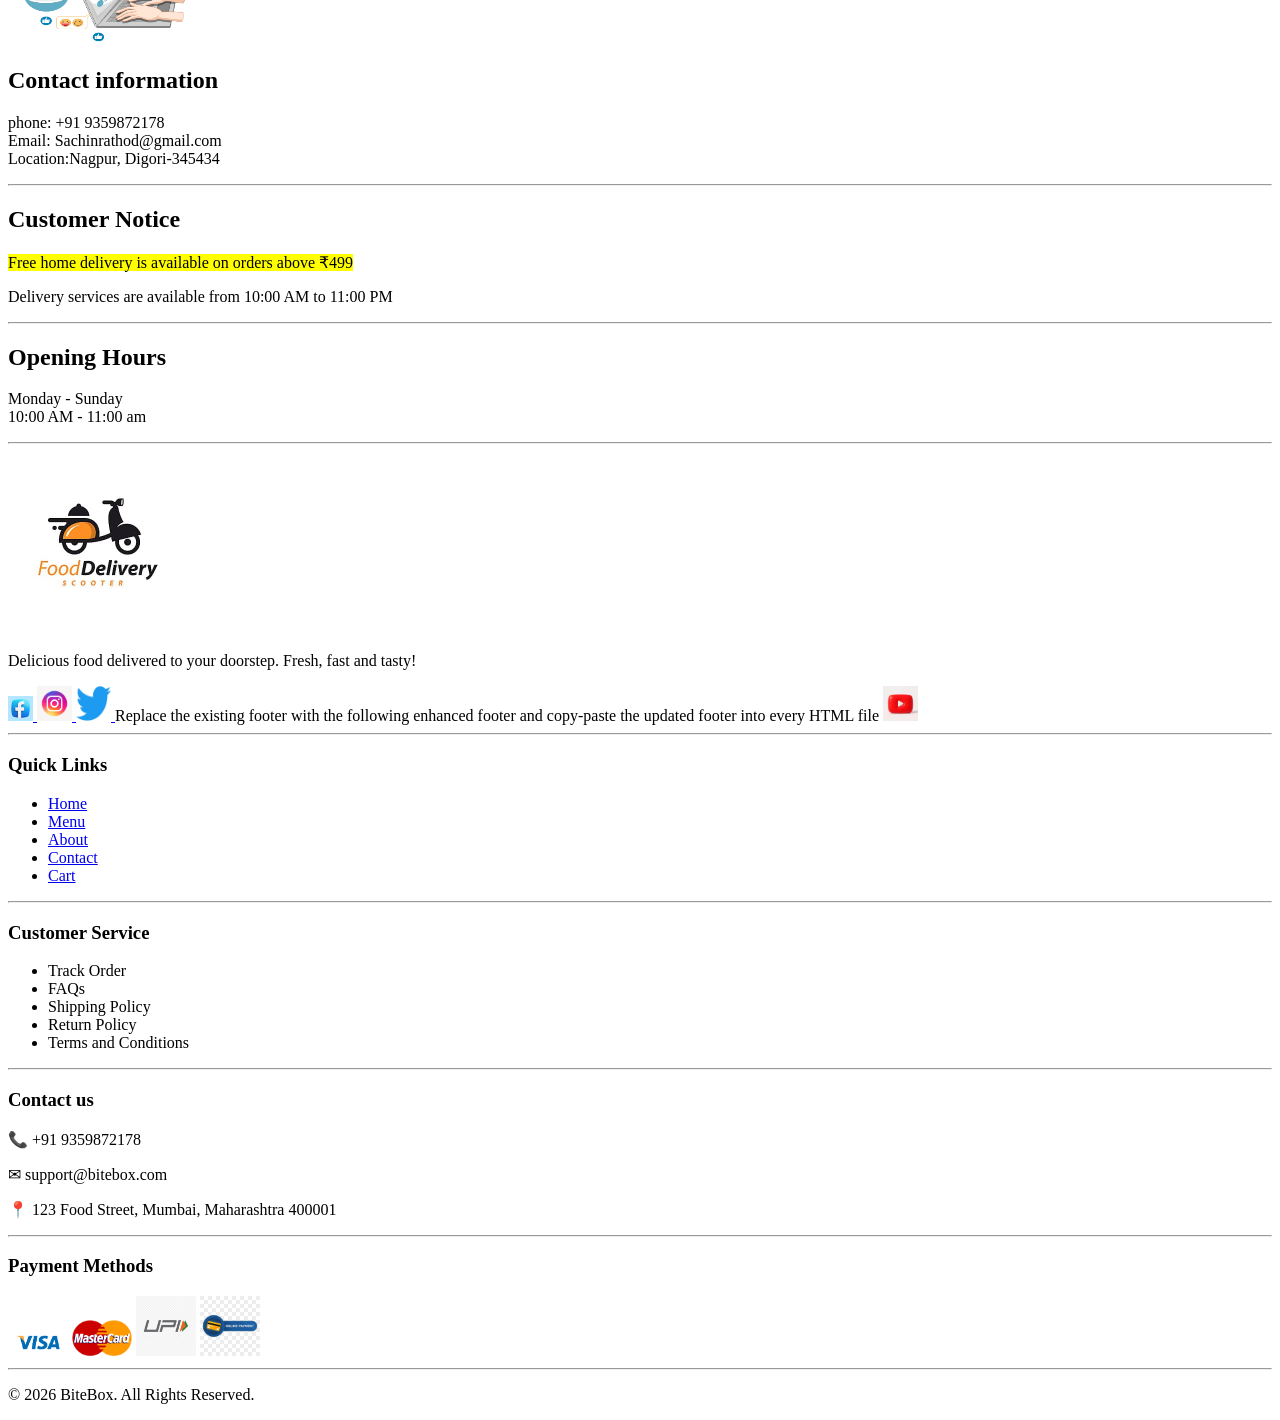
==== commit 8b448a11: "Update the index page footer" ====
--- a/index.html
+++ b/index.html
@@ -285,22 +285,71 @@
         </p>
 
         <a href="#">
-            <img src="assets/images/facebook.png" alt="Facebook" width="25" height="25">
+            <img src="Assets/images/facebook.jpg" alt="Facebook" width="25" height="25">
         </a>
 
         <a href="#">
-            <img src="assets/images/instagram.png" alt="Instagram" width="35" height="35">
+            <img src="Assets/images/insta.jpg" alt="Instagram" width="35" height="35">
         </a>
 
         <a href="#">
-            <img src="assets/images/twitter.png" alt="Twitter" width="35" height="35">
+            <img src="Assets/images/twiiter.png" alt="Twitter" width="35" height="35">
         </a>
 Replace the existing footer with the following enhanced footer and copy-paste the
 updated footer into every HTML file
  <a href="#">
-            <img src="assets/images/youtube.png" alt="YouTube" width="35" height="35">
+            <img src="Assets/images/youTube.jpg" alt="YouTube" width="35" height="35">
         </a>
     </section>
+    <hr>
+
+    <!-- Quick Links -->
+
+    <section>
+        <h3>Quick Links</h3>
+        <ul>
+            <li><a href="index.html">Home</a></li>
+            <li><a href="menu.html">Menu</a></li>
+            <li><a href="about.html">About</a></li>
+            <li><a href="contact.html">Contact</a></li>
+            <li><a href="cart.html">Cart</a></li>
+        </ul>
+    </section>
+    <hr>
+    
+    <!-- Customer Service -->
+     <section>
+        <h3>Customer Service</h3>
+        <ul>
+            <li>Track Order</li>
+            <li>FAQs</li>
+            <li>Shipping Policy</li>
+            <li>Return Policy</li>
+            <li>Terms and Conditions</li>
+        </ul>
+     </section>
+     <hr>
+
+     <!-- Contact information -->
+      <section>
+        <h3>Contact us</h3>
+        <p>📞 +91 9359872178</p>
+        <p>✉ support@bitebox.com</p>
+        <p>📍 123 Food Street, Mumbai, Maharashtra 400001 </p>   
+      </section>
+      <hr>
+
+      <!-- Payment Methods -->
+       <section>
+        <h3>Payment Methods</h3>
+        <img src="Assets/images/visa.webp" alt="Visa" width="60">
+        <img src="Assets/images/MasterCard.webp" alt="MasterCard" width="60">
+        <img src="Assets/images/upi.jpg" alt="UPI" width="60">
+        <img src="Assets/images/Payment.jpeg" alt="Payment" width="60">
+       </section>
+       <hr>
+       <p> © 2026 BiteBox. All Rights Reserved. </p>
+
           </footer>
 </body>
 </html>
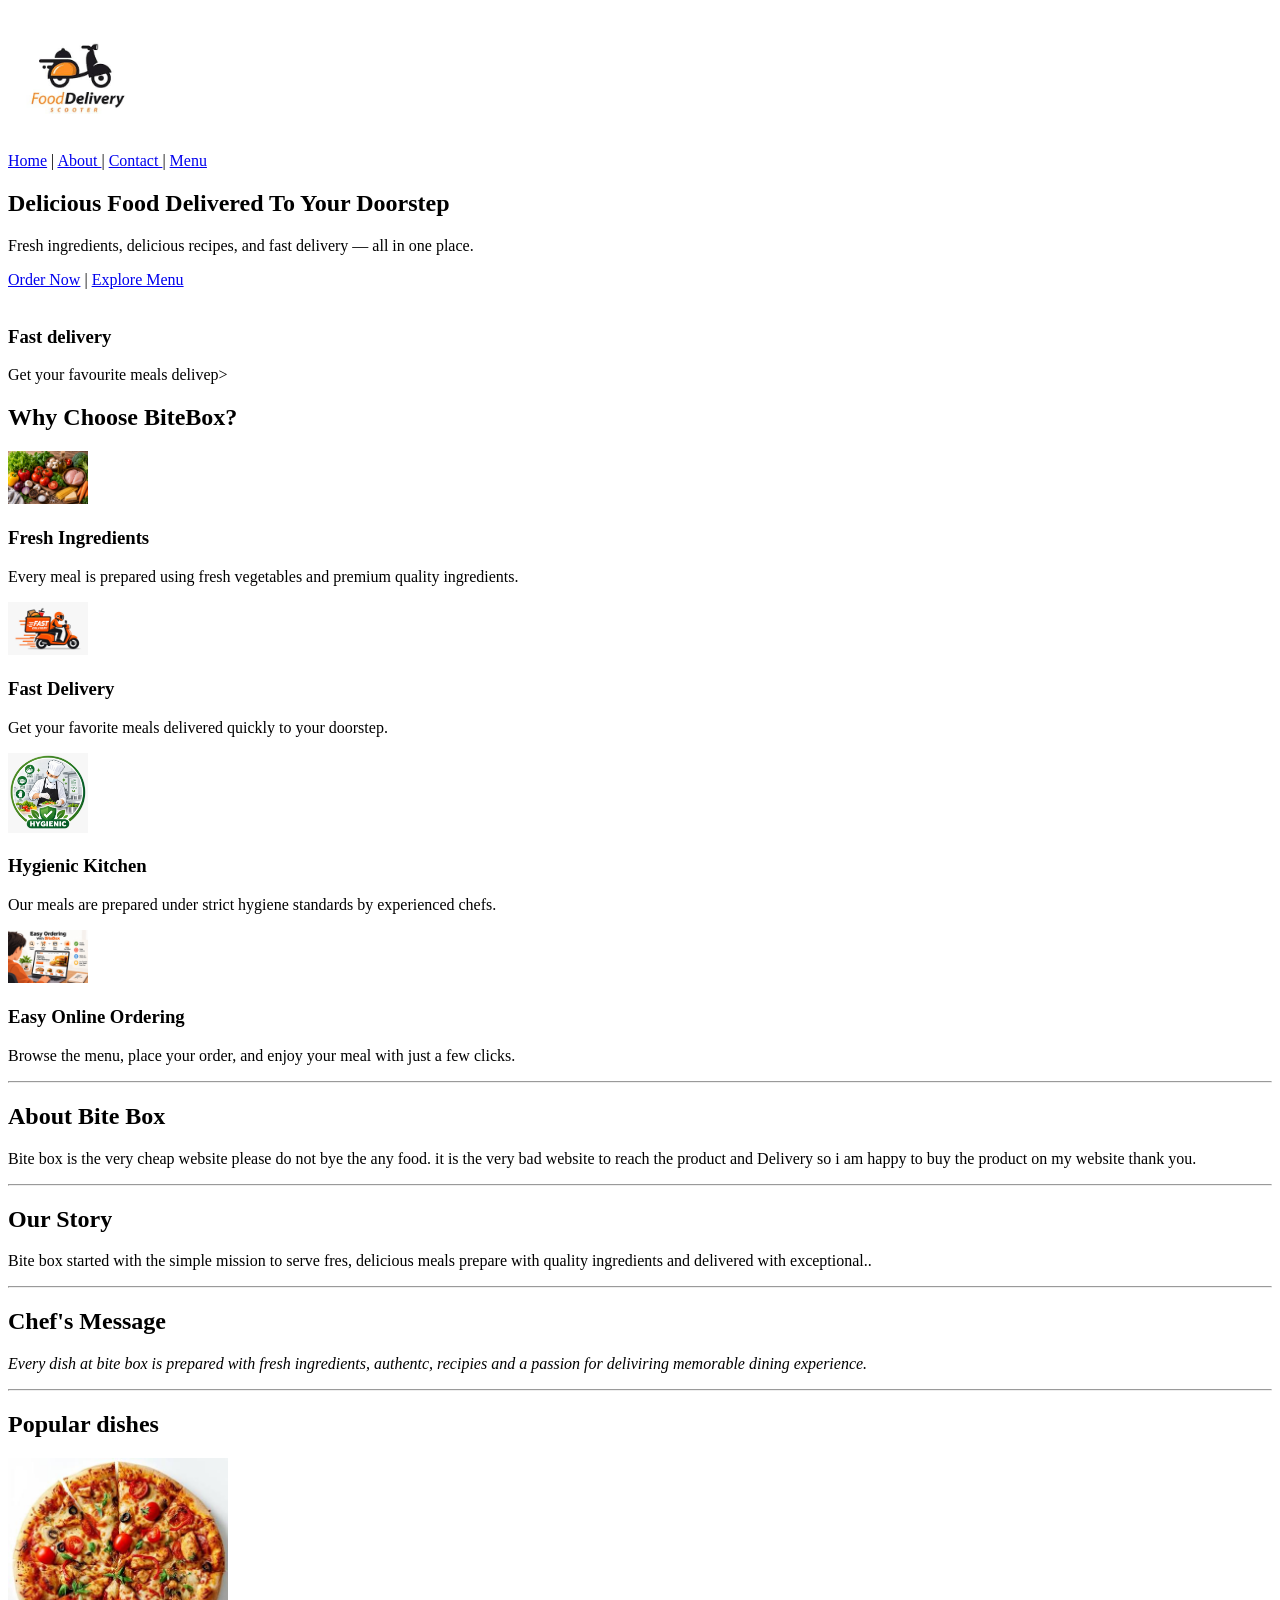
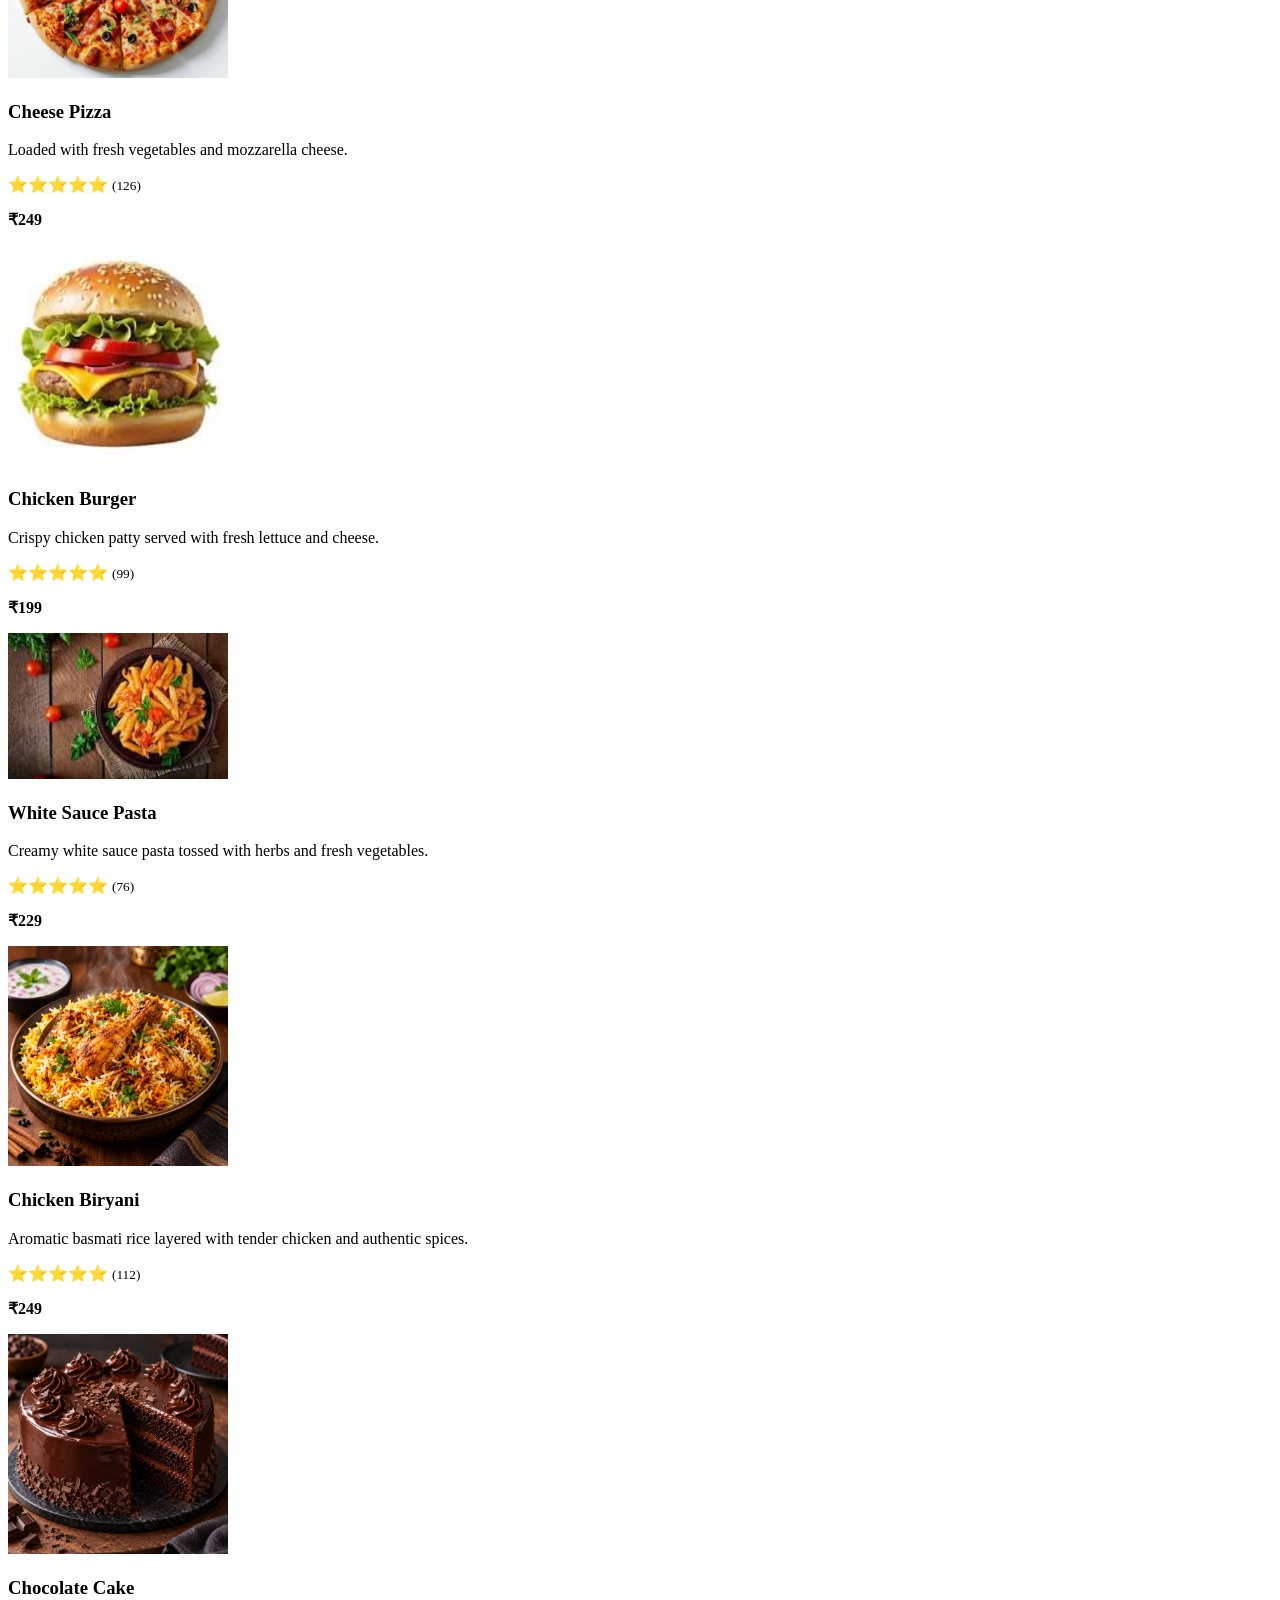
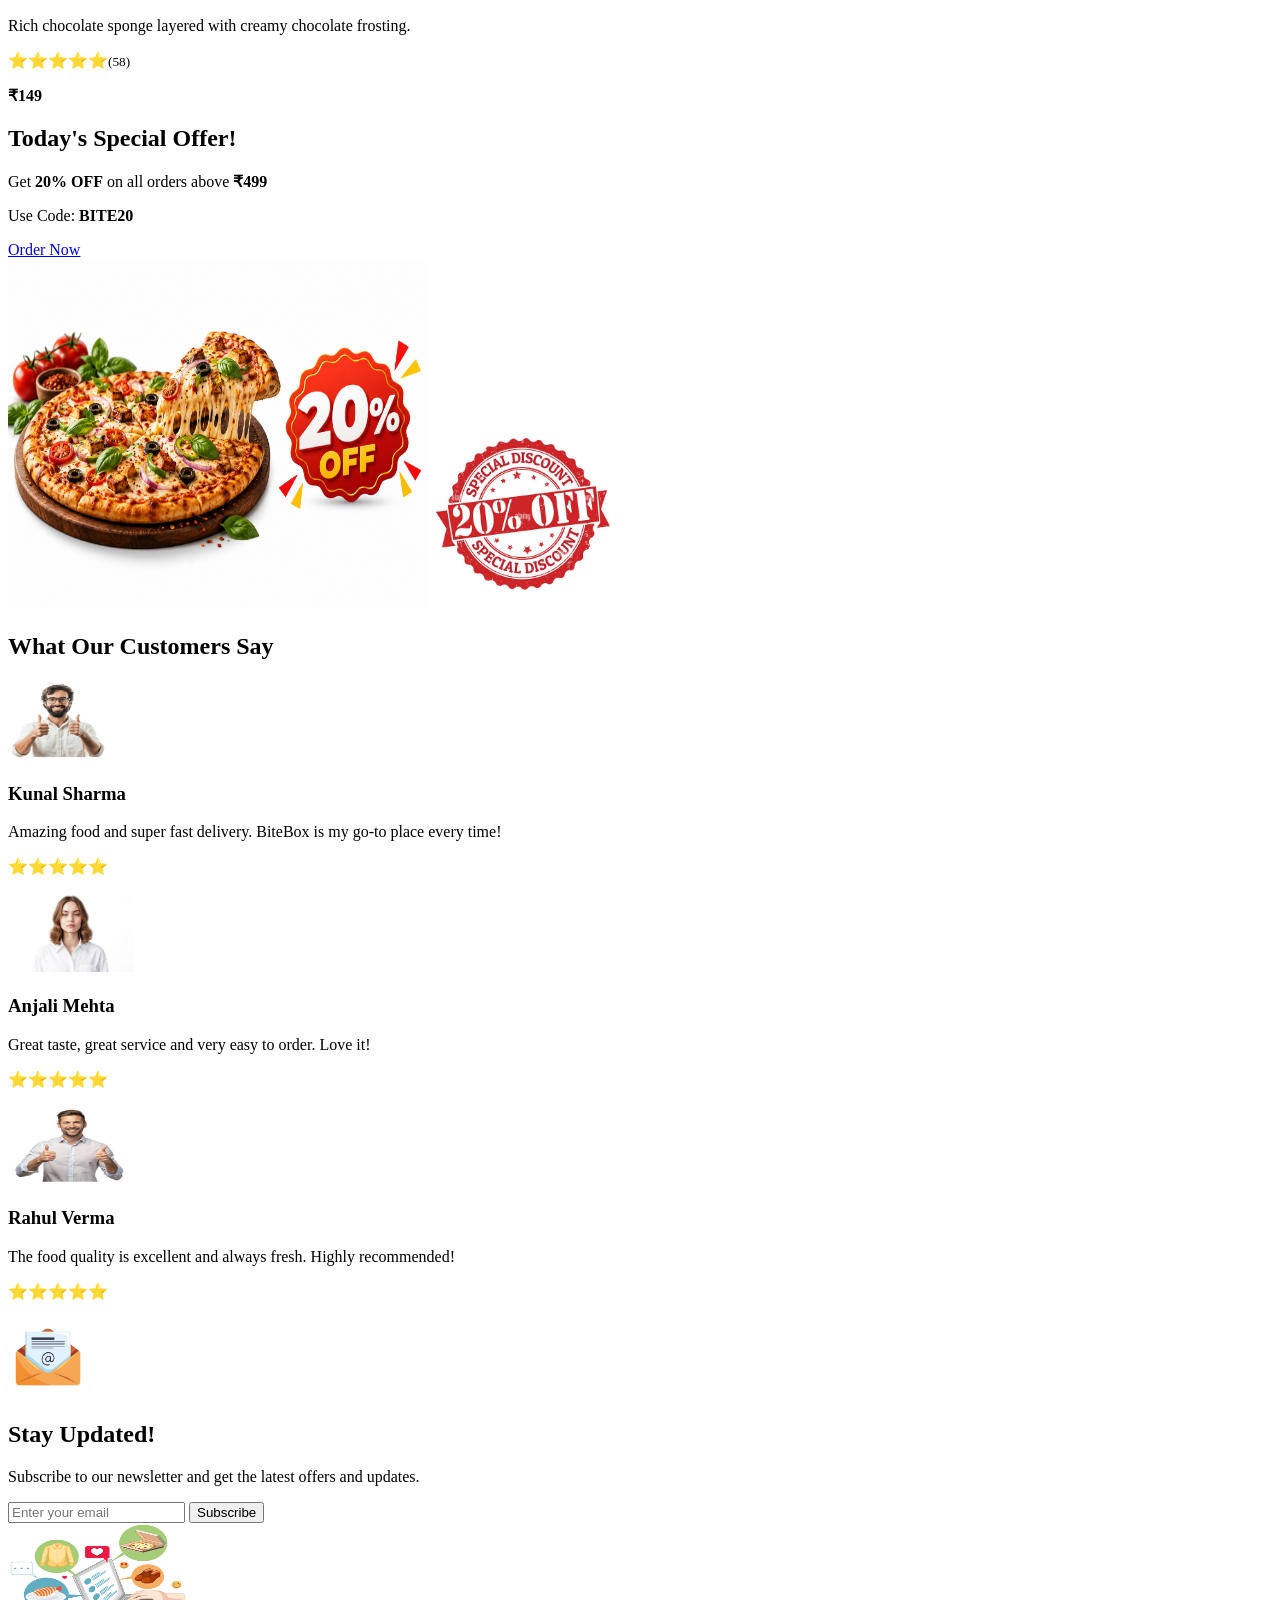
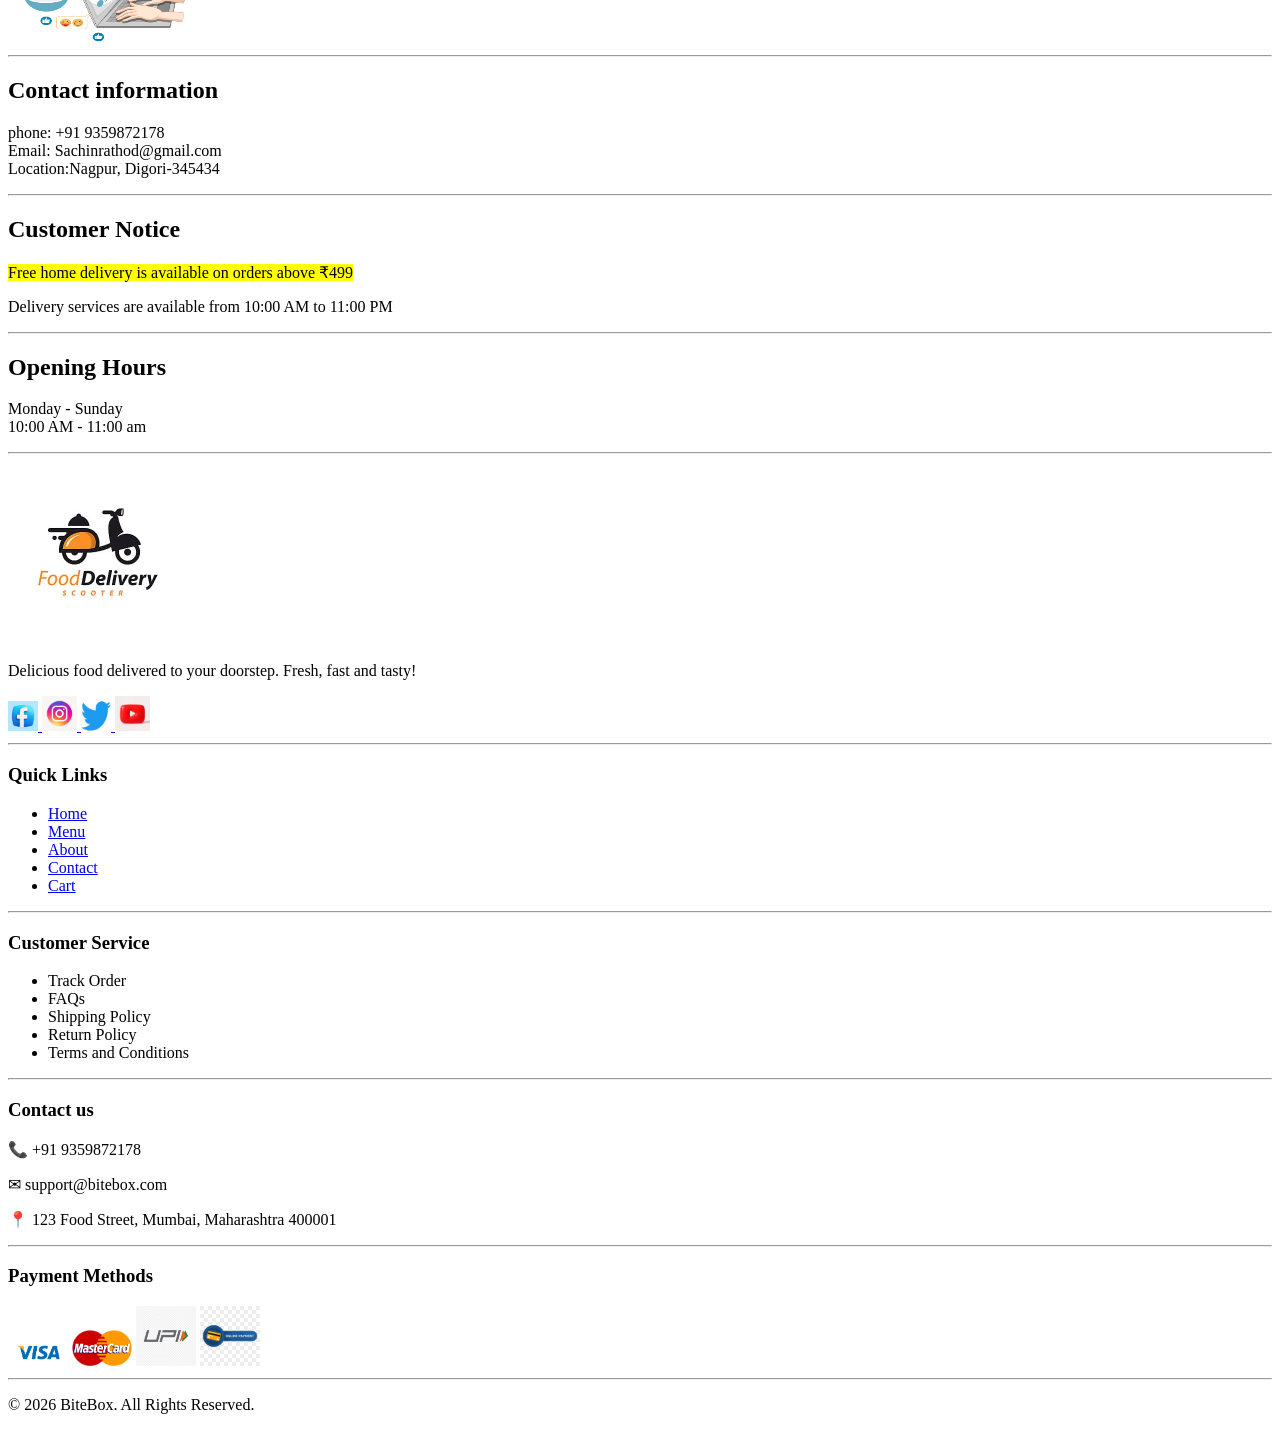
==== commit bf76847c: "Most update files" ====
--- a/index.html
+++ b/index.html
@@ -233,7 +233,7 @@
 
     <div class="newsletter-form">
         <input type="email" placeholder="Enter your email">
-        <button> Subscribe </button>
+        <button> Subscribe </button>    
     </div>
 
     <div class="newsletter-image">
@@ -241,6 +241,7 @@
         alt="Newsletter Food" width="180" height="120">
     </div>
 </section>
+<hr>
      
      <!-- Contact information -->
       <h2>Contact information</h2>
@@ -285,7 +286,7 @@
         </p>
 
         <a href="#">
-            <img src="Assets/images/facebook.jpg" alt="Facebook" width="25" height="25">
+            <img src="Assets/images/facebook.jpg" alt="Facebook" width="30" height="30">
         </a>
 
         <a href="#">
@@ -293,10 +294,8 @@
         </a>
 
         <a href="#">
-            <img src="Assets/images/twiiter.png" alt="Twitter" width="35" height="35">
+            <img src="Assets/images/twiiter.png" alt="Twitter" width="30" height="30">
         </a>
-Replace the existing footer with the following enhanced footer and copy-paste the
-updated footer into every HTML file
  <a href="#">
             <img src="Assets/images/youTube.jpg" alt="YouTube" width="35" height="35">
         </a>
@@ -349,7 +348,6 @@
        </section>
        <hr>
        <p> © 2026 BiteBox. All Rights Reserved. </p>
-
-          </footer>
+        </footer>
 </body>
 </html>
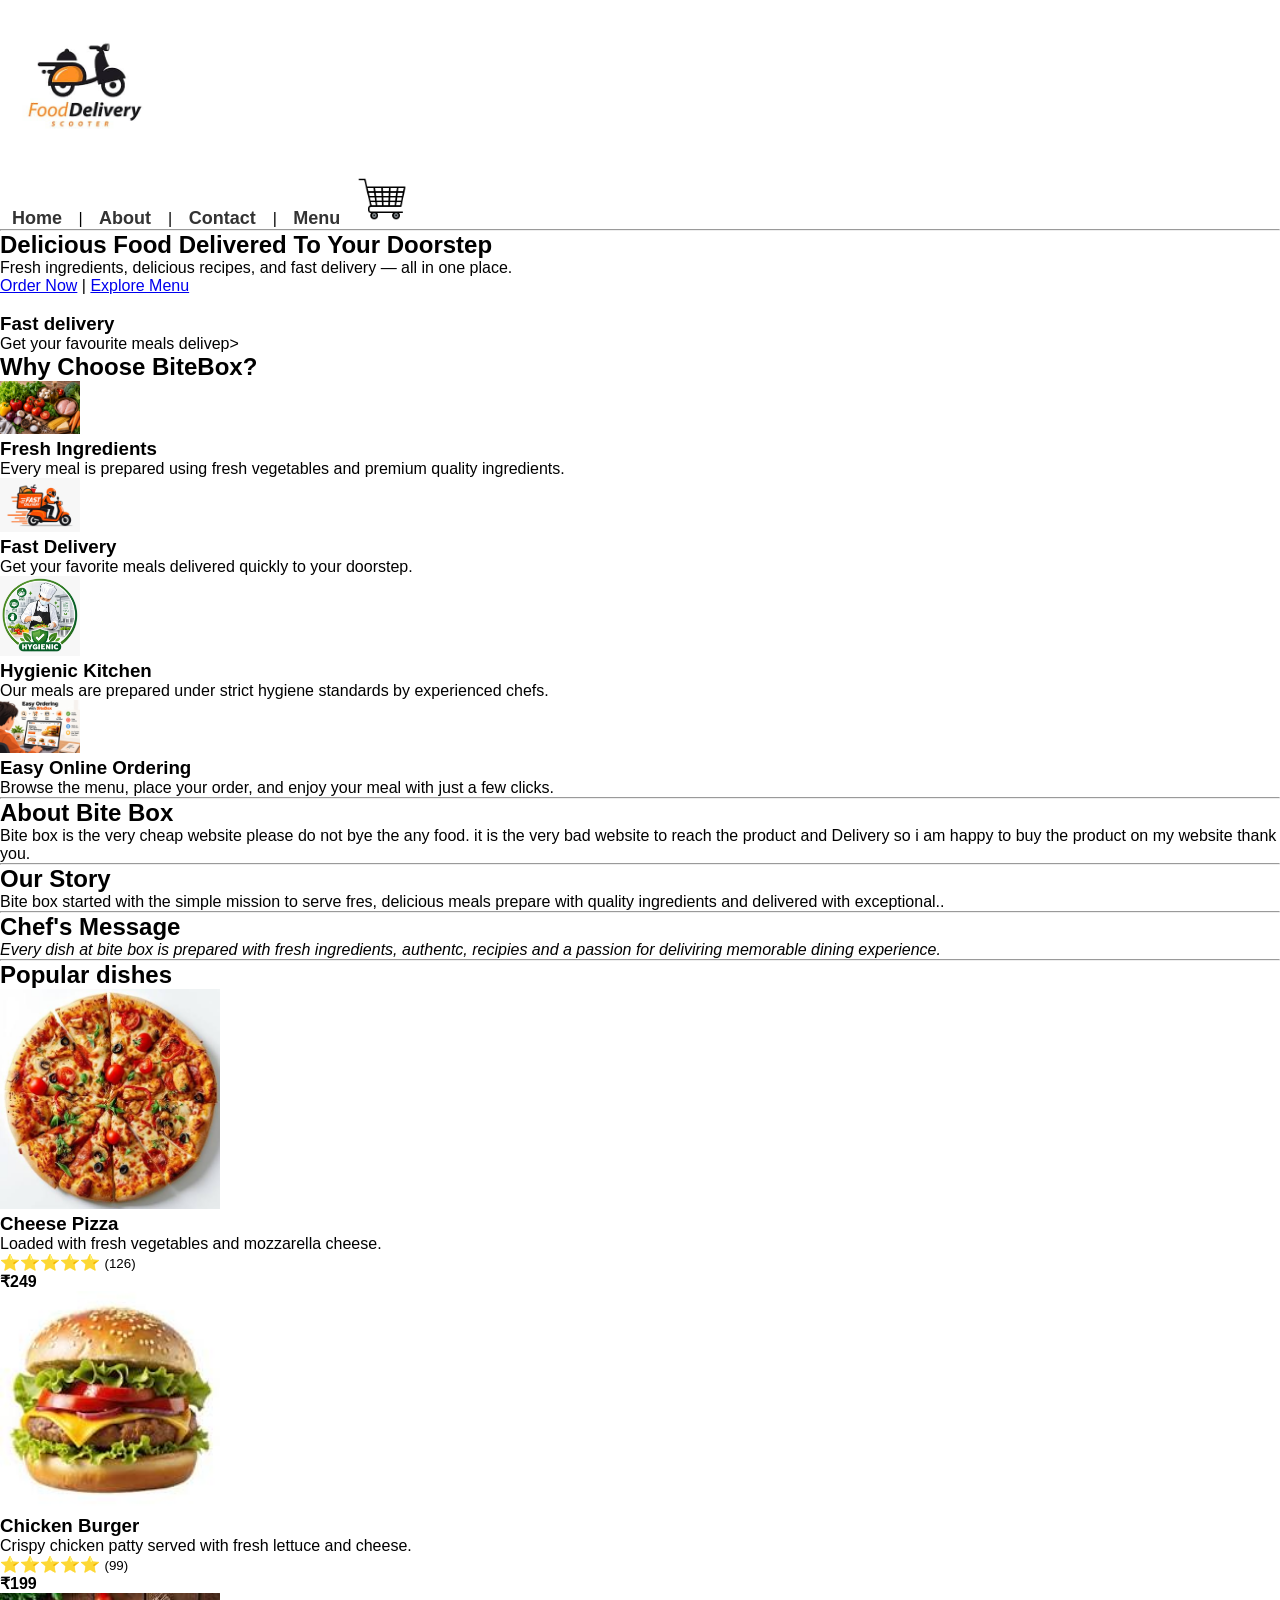
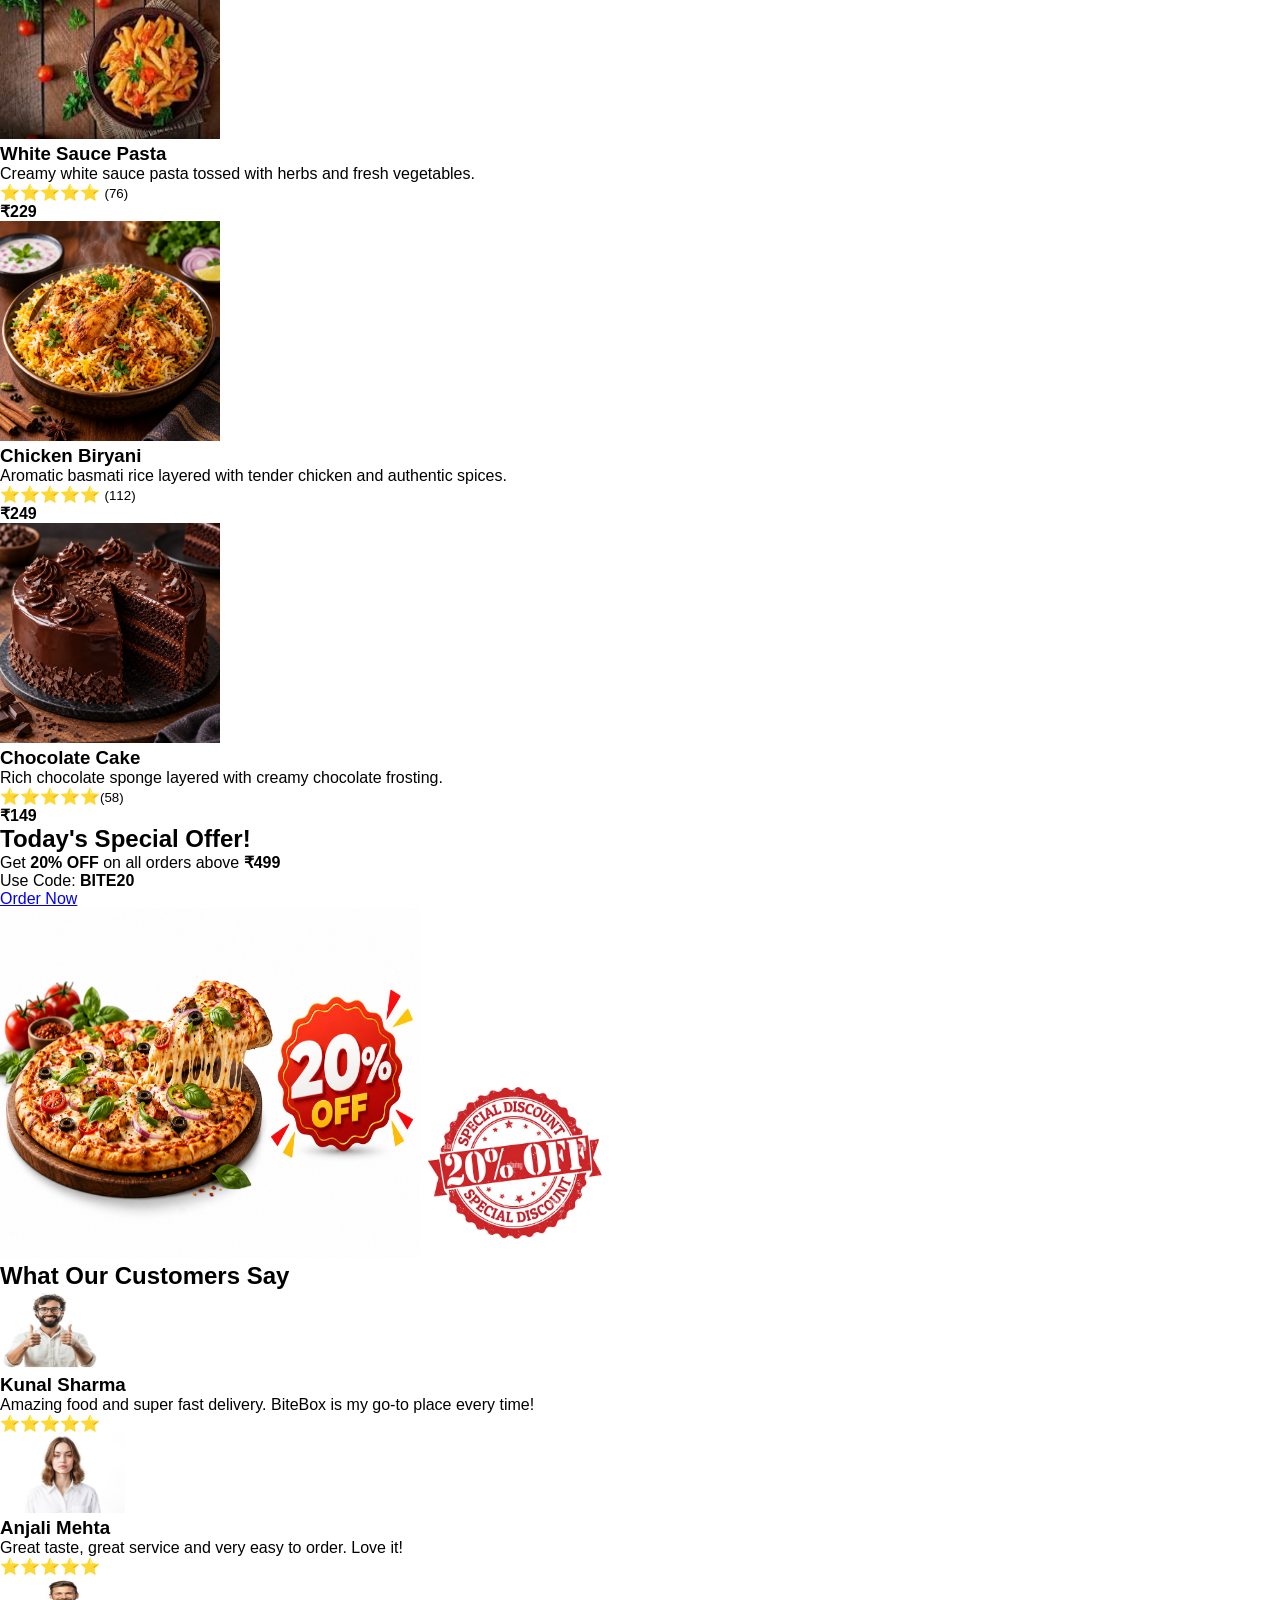
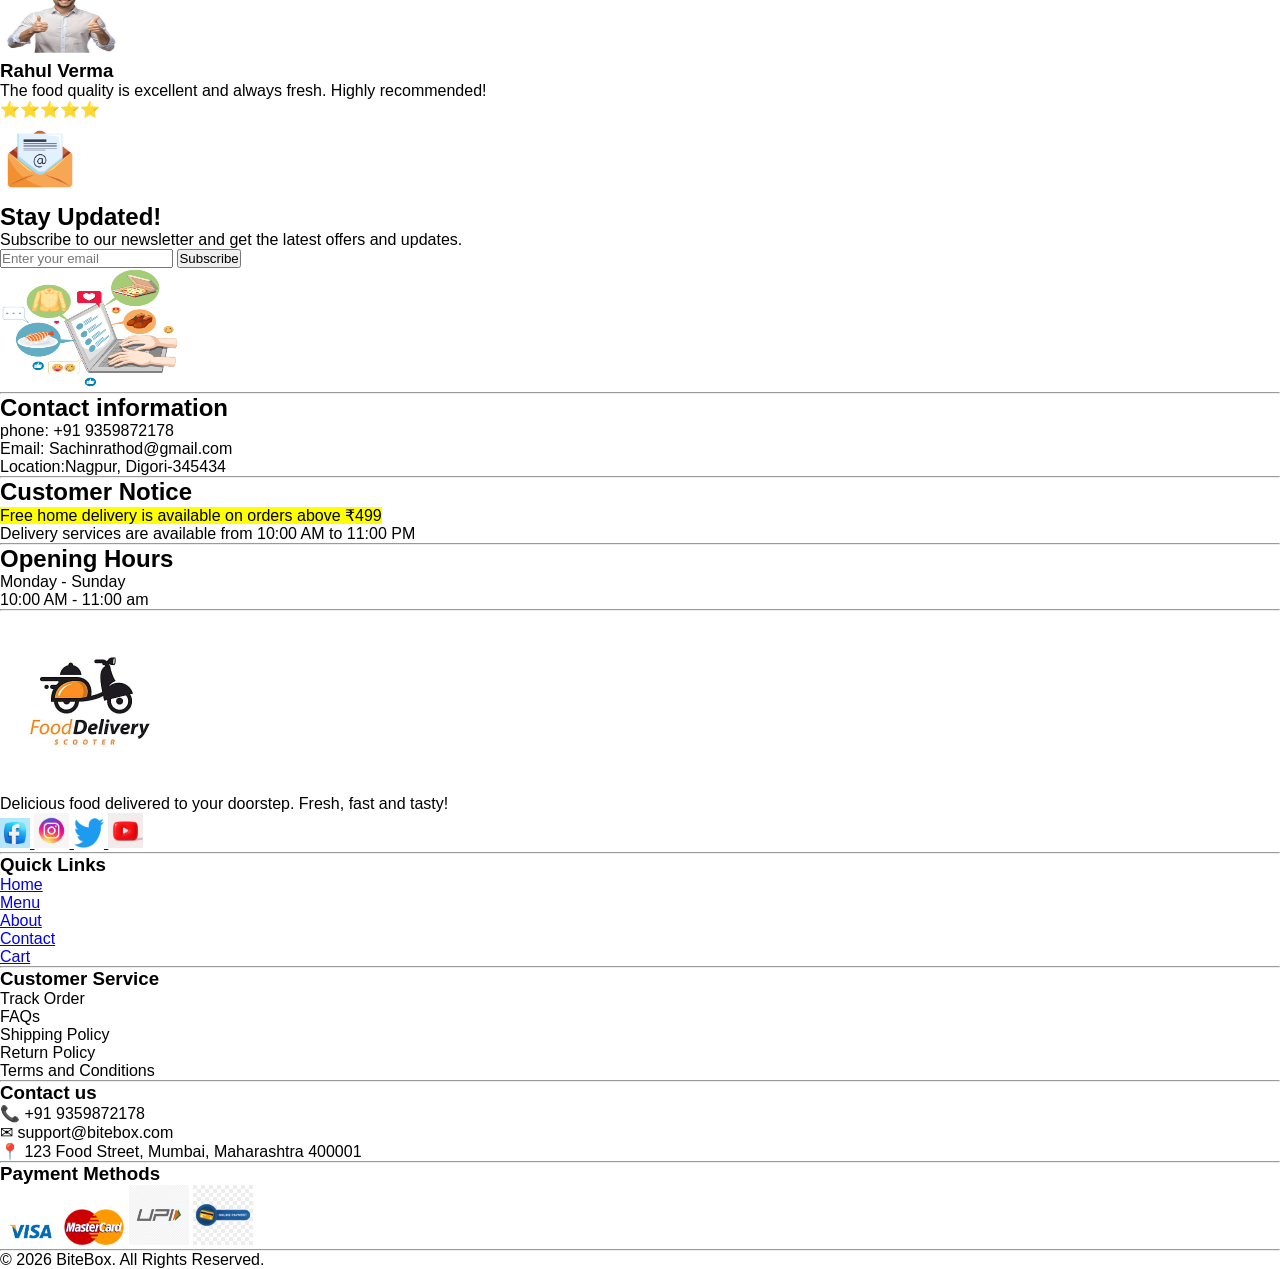
==== commit d47ead66: "Add the styling" ====
--- a/index.html
+++ b/index.html
@@ -4,12 +4,14 @@
     <meta charset="UTF-8">
     <meta name="viewport" content="width=device-width, initial-scale=1.0">
     <title>Bite Box</title>
+    <link rel="stylesheet" href="CSS/style.css">
+    <script src="https://kit.fontawesome.com/YOUR_KIT_CODE.js"></script>
 </head>
 <body>
 
     <!-- Restaurent Logo -->
      <header>
-          <img src="Assets/images/logo.jpeg" alt="BiteBox logo" width="140">
+          <img class="logo" src="Assets/images/logo.jpeg" alt="BiteBox logo" width="140">
     
           <!-- Navigation meny -->
     <nav>
@@ -17,6 +19,8 @@
       <a href="about.html">About </a> |
       <a href="contact.html">Contact </a>|
       <a href="menu.html">Menu</a>
+      <img src="Assets/images/carts.png" alt="cart" style="height: 50px; height: 50px;">
+      <hr>
 </nav>
 </header>
 
--- a/CSS/style.css
+++ b/CSS/style.css
@@ -0,0 +1,25 @@
+*{
+    margin:0;
+    padding: 0;
+    box-sizing:border-box;
+    font-family:Arial, Helvetica, sans-serif;
+}
+
+.logo{
+width:170px;
+height:auto;
+}
+
+nav a{
+    text-decoration: none;
+    color: #333333;
+    font-size: 18px;
+    margin: 0 12px;
+    font-weight: 600;
+}
+
+nav a:hover{
+    color: #ff6b00;
+    text-decoration: underline;
+}
+
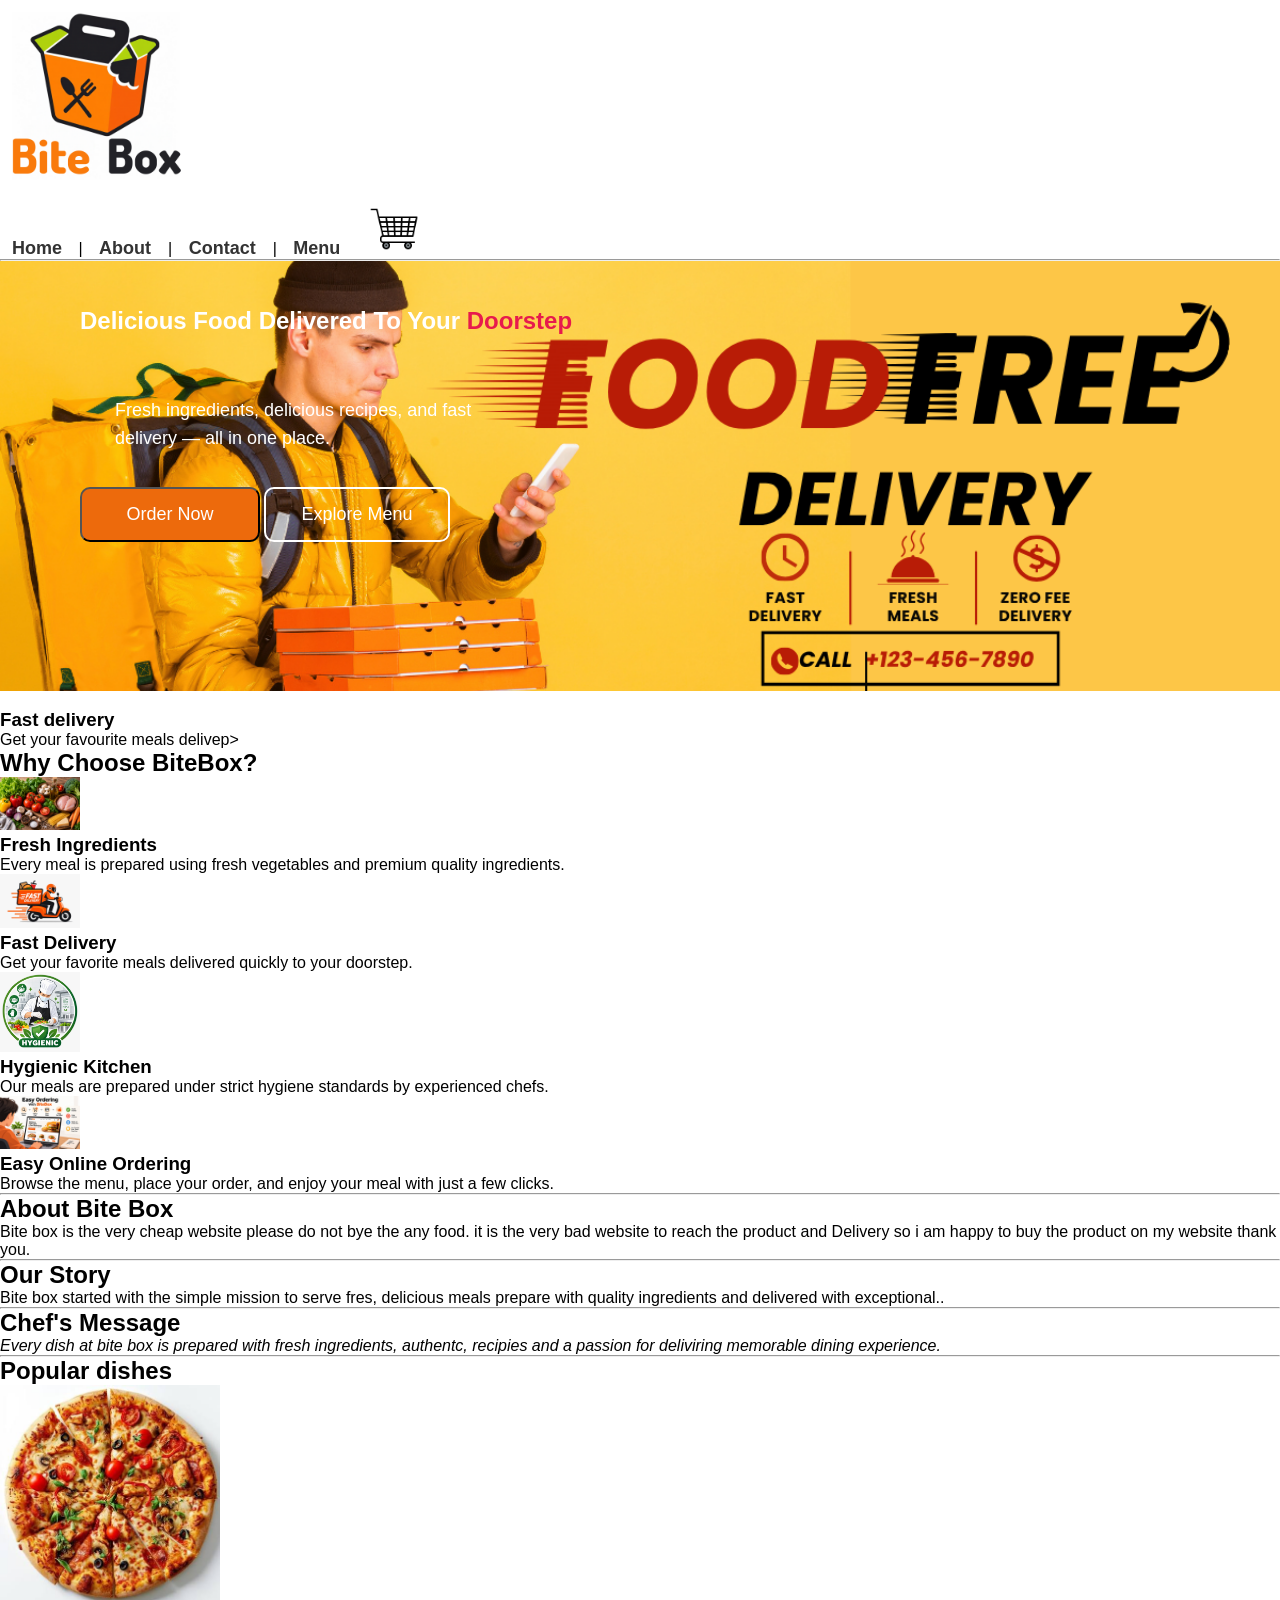
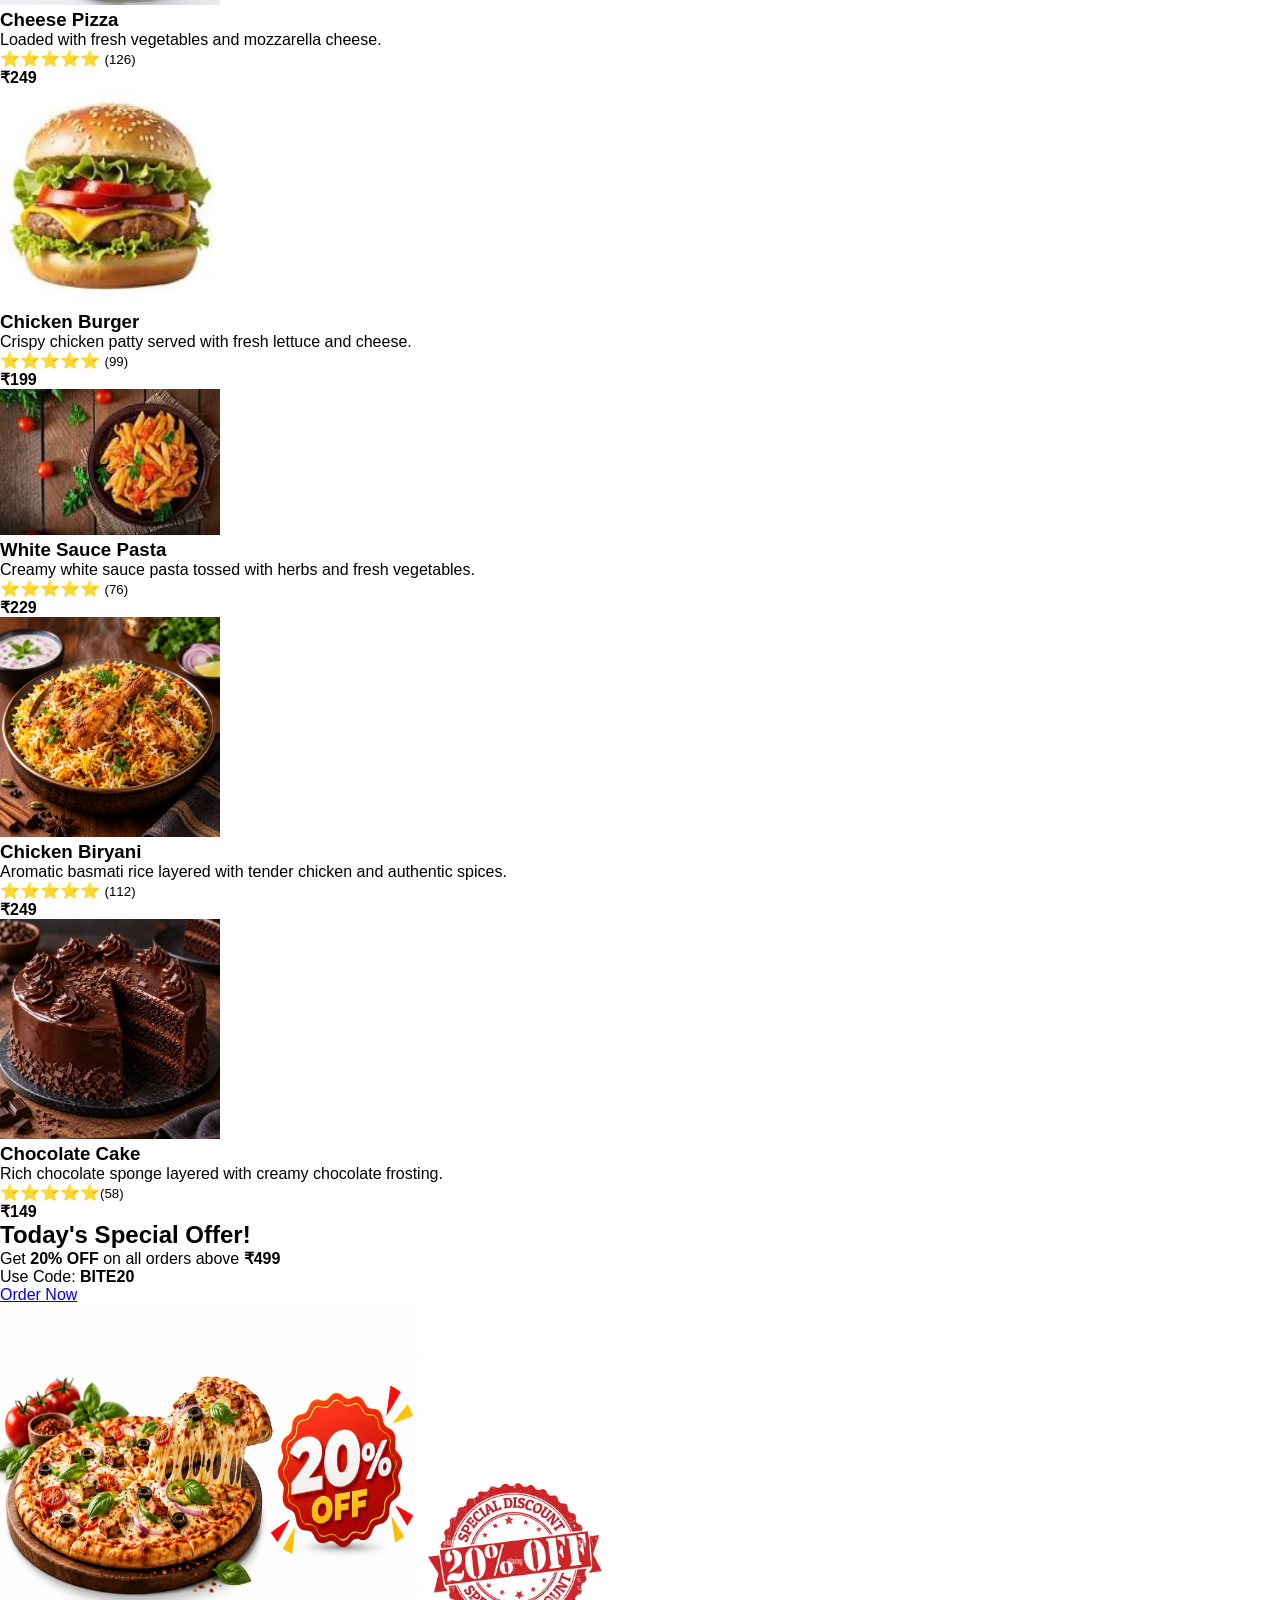
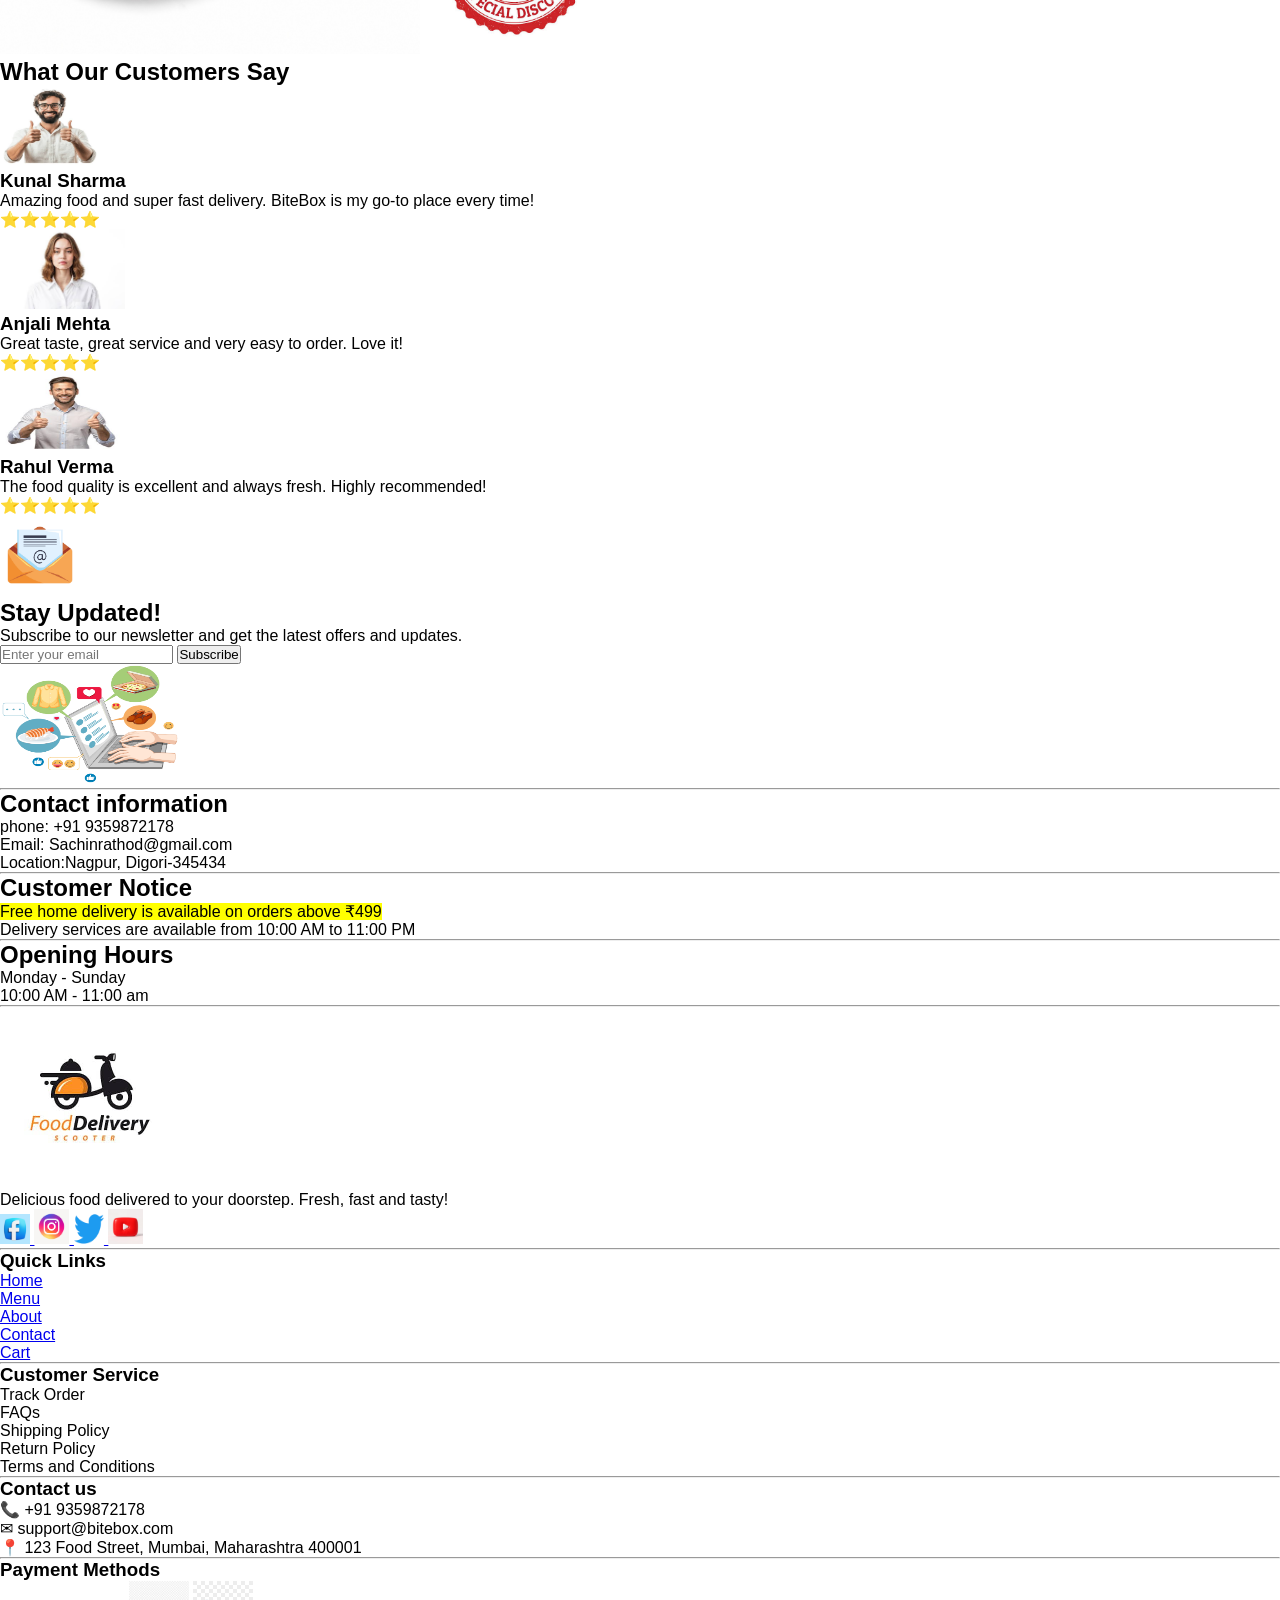
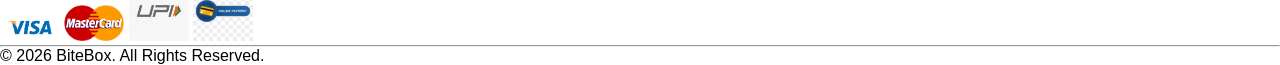
==== commit 220ab41b: "Add the styling all the pages" ====
--- a/index.html
+++ b/index.html
@@ -6,36 +6,40 @@
     <title>Bite Box</title>
     <link rel="stylesheet" href="CSS/style.css">
     <script src="https://kit.fontawesome.com/YOUR_KIT_CODE.js"></script>
+    <link rel="preconnect" href="https://fonts.googleapis.com">
+<link rel="preconnect" href="https://fonts.gstatic.com" crossorigin>
+<link href="https://fonts.googleapis.com/css2?family=Roboto+Condensed:ital,wght@0,100..900;1,100..900&display=swap" rel="stylesheet">
 </head>
 <body>
+          <img class="logo" src="Assets/images/logo1.png" alt="BiteBox logo" style="height: 200px; width: 200px;">
 
     <!-- Restaurent Logo -->
      <header>
-          <img class="logo" src="Assets/images/logo.jpeg" alt="BiteBox logo" width="140">
-    
           <!-- Navigation meny -->
     <nav>
       <a href="index.html">Home</a> |
       <a href="about.html">About </a> |
       <a href="contact.html">Contact </a>|
       <a href="menu.html">Menu</a>
+      <a href="cart.html">
       <img src="Assets/images/carts.png" alt="cart" style="height: 50px; height: 50px;">
-      <hr>
+      </a>
 </nav>
+<!-- <img src="Assets/images/BiteBox.png" alt="" style="height: 300px;  width: 1350px;"> -->
 </header>
-
+<hr>
 <main>
      <!-- Welcome section -->
-      <section>
-    <h1>Delicious Food Delivered To Your Doorstep</h1>
+      <section id="home-hero">
+    <h1>Delicious Food Delivered To Your <span>Doorstep</span></h1>
     <p>
         Fresh ingredients, delicious recipes, and fast delivery 
         — all in one place.
     </p>
-    <a href="menu.html">Order Now</a>
-    |
-    <a href="menu.html">Explore Menu</a>
-  
+    <div class="hero-buttons">
+    <button><a href="menu.html" class="order-btn">Order Now</a></button>
+    <button style="background-color: transparent; border: 2px solid white;" class="menu-btn"><a href="menu.html">Explore Menu</a></button>
+    </div>
 </section>
     <article>
      <img src="" alt="">
--- a/CSS/style.css
+++ b/CSS/style.css
@@ -4,6 +4,9 @@
     box-sizing:border-box;
     font-family:Arial, Helvetica, sans-serif;
 }
+
+
+
 
 .logo{
 width:170px;
@@ -23,3 +26,225 @@
     text-decoration: underline;
 }
 
+
+/* Home Hero Section */
+#home-hero{
+    background-image: url("../Assets/images/BiteBox2.png");
+    background-repeat: no-repeat;
+    background-position:right;
+    background-size: cover;
+    height: 430px;
+    padding: 20px 80px;
+}
+
+#home-hero h1 span{
+    color: rgb(231, 26, 77);
+}
+
+#home-hero h1{
+    color: white;
+    font-family: Arial, Helvetica, sans-serif;
+    font-weight: 800px;
+    line-height: 80px;
+    width: 650px;
+    margin-bottom: 20px;
+}
+
+#home-hero p{
+    color: white;
+    font-size: 18px;
+    line-height: 28px;
+    width: 420px;
+    margin: 35px;
+}
+.hero-buttons{
+    margin-top: 35px;
+}
+
+.hero-buttons button{
+    display: inline-block;
+ min-width: 180px;
+ padding: 15px 35px;
+ text-align: center;
+ font-size: 18px;
+ font-weight: 600px;
+ border-radius: 10px;
+ transition: 0.3s;
+ background-color: hsl(25, 90%, 49%);
+ 
+}
+.hero-buttons a{
+     text-decoration: none;
+     color: white; 
+}
+
+.order-btn:hover{
+    background-color: #D32f2f;
+}
+
+.menu-btn:hover{
+  background-color: white;
+  color: #222;
+}
+
+#menu-hero{
+    background-image: url('../Assets/images/t1.webp');
+    background-repeat: no-repeat;
+    background-position: center;
+    background-size: cover;
+    height: 520px;
+    text-align: center;
+    padding-top: 65px;
+}
+
+#menu-hero h1{
+    font-family: Arial, Helvetica, sans-serif;
+    font-size: 56px;
+    line-height: 60px;
+    text-align: center;
+    color: white;
+    text-shadow: 2px 2px 8px rgba(14, 177, 227, 0.5);
+    margin-bottom: 10px;
+}
+
+#menu-hero p{
+    color:white;
+    font-size: 20px;
+    line-height: 34px;
+    width: 700px;
+    text-align: center;
+    margin: 0 auto 35px;
+}
+
+#categories{
+    background-color: #ffffff;
+    padding: 60px 80px;
+    text-align: center;
+}
+
+#categories h2{
+    font-size: 40px;
+    font-size: 70px;
+    color: #222222;
+    margin-bottom: 50px;
+    position: relative;
+    display: inline-block;
+}
+
+#categories img{
+ border-radius: 50%;
+}
+
+#contact-hero{
+  background-image: url('../Assets/images/contact.png');
+    background-repeat: no-repeat;
+    background-position: center;
+    background-size: cover;
+    height: 520px;
+    text-align: center;
+    padding-top: 65px;   
+}
+
+#contact-hero span{
+    color: #ff6b00;
+}
+
+#contact-hero h3{
+    color: #ffffff;
+    font-size: 24px;
+    font-weight: 500;
+    margin-bottom: 20px;
+}
+
+#contact-hero hr{
+    height: 70px;
+    width: 4px;
+    background-color: #ff6b00;
+    border: none;
+    border-radius: 10px;
+    margin-bottom: 25px;
+}
+
+#contact-hero p{
+    color: white;
+    font-size: 18px;
+    line-height: 30px;
+    width: 460px;
+}
+
+#about-hero{
+    background-image: url('../Assets/images/about-hero.png');
+    background-repeat: no-repeat;
+    background-position: center;
+    background-size: cover;
+    height: 320px;
+    padding: 60px 80px;
+    text-align: left;
+}
+#about-hero h2 span{
+    font-family: "Allura", cursive;
+    color: #ff6b00;
+    font-size: 62px;
+    font-weight: 400;
+}
+#about-hero p{
+    color: #ffffff;
+    font-size: 22px;
+    font-weight: 400;
+    margin-bottom: 18px;
+}
+#about-hero hr{
+    width: 45px;
+    height: 3px;
+    background-color: #ff6b00;
+    border: none;
+    border-radius: 20px;
+}
+#cart-hero{
+    background-image: url('../Assets/images/cart.jpeg');
+    background-repeat: no-repeat;
+    background-position: center;
+    background-size: cover;
+    height: 320px;
+    padding: 60px 80px;
+    text-align: center;
+    color: aliceblue;
+}
+
+#cart-hero h1{
+color: #ffffff;
+font-family: "Lobster", cursive;
+font-size: 58px;
+font-weight: 400;
+text-shadow: 2px 2px 8px rgba(0, 0, 0, 0.5);
+margin-bottom: 20px;
+}
+.divider{
+    text-align: center;
+    margin-bottom: 25px;
+}
+
+.divider hr{
+    display: inline-block;
+    width: 120px;
+    height: 3px;
+    background-color: #ff6b00;
+    border: none;
+    border-radius: 20px;
+    vertical-align: middle;
+}
+.divider img{
+    width: 34px;
+    height: 34px;
+    margin: 0 15px;
+    display: inline-block;
+    vertical-align: middle;
+}
+
+#cart-hero p{
+    color: #ffffff;
+    font-size: 16px;
+    line-height: 30px;
+    width: 720px;
+    margin: 0 auto;
+}
